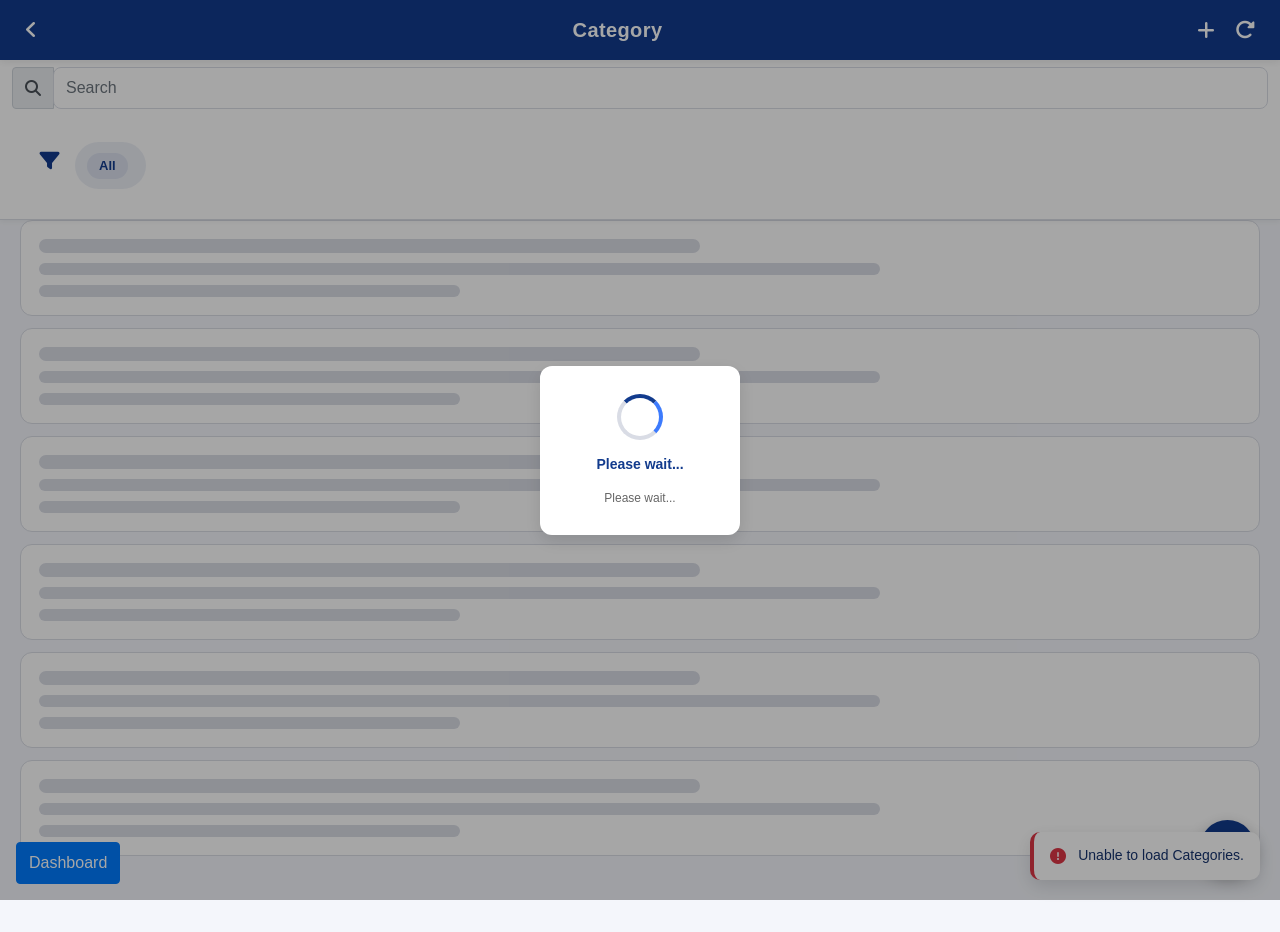
==== html/categoryList.html @ 22a9f528 "Initial commit" ====
<!DOCTYPE html>
<html lang="en">
<!-- --------------------------------------------------------
     CONNECTION FIX (mobile/desktop rendering): this page had
     no DOCTYPE and no opening html tag at all (it started
     straight at the head section), which makes browsers render
     it in "quirks mode" instead of standards mode - a common
     cause of inconsistent sizing/spacing between phone and
     desktop browsers. Added the standard, empty HTML5
     boilerplate here; nothing inside the head or body below
     was reordered or removed.
     -------------------------------------------------------- -->
<!-- ==========================================================
     CONNECTION FIX - what changed in this pass (folder
     structure was NOT changed; only the references below)
     ==========================================================

     1. Every <script src="../js/application/...">, <script
        src="../common/...">, <link href="../common/common.css">
        and <link rel="manifest" href="../manifest.json"> on
        this page pointed one folder too shallow. Config.js,
        StorageService.js, common.js, theme.js, navigation.js,
        session.js, register-sw.js, manifest.json and
        common.css actually live under www4/addedFiles/, not
        directly under www4/ - so every one of those tags 404'd
        and none of that shared code ever ran. Fixed by pointing
        each tag at ../addedFiles/... instead, without moving a
        single file.

     2. Added <script src=".../js/application/DataService.js">
        - this file did not exist anywhere in the project, so
        every DataService.* call on this page (loading the
        list, saving, deleting) threw "DataService is not
        defined" as soon as it ran. See DataService.js itself
        for the fix.

     3. Added jQuery and Bootstrap's JS bundle (matching the
        Bootstrap 4.6.2 CSS already linked above). This page's
        own script uses $(...) selectors and Bootstrap's
        .modal('show')/.modal('hide') for the Add/Edit/Filter/
        Info popups, but neither library was ever linked here.
     ========================================================== -->

<head>
	<meta charset="UTF-8">

	<link rel="manifest" href="../addedFiles/manifest.json">

    <!-- --------------------------------------------------------
         CONNECTION FIX (mobile): this page had no viewport meta
         tag at all, so phones rendered it at a fixed ~980px
         desktop width and zoomed out to fit it - buttons and text
         were tiny and hard to tap. Added the same viewport tag
         already used on dashboard/login/profile/settings/signup
         so this page scales correctly on a phone too.
         -------------------------------------------------------- -->

    <meta name="viewport" content="width=device-width, initial-scale=1.0">

    <meta name="theme-color" content="#123b8d">

    <link rel="stylesheet" href="../addedFiles/common/common.css">

    <!-- ------------------------------------------------------------
         Bootstrap and Font Awesome were never linked on this page,
         even though the markup below uses their classes (card,
         container-fluid, form-control, modal, fa-arrow-down, etc).
         Linking them here is the CSS fix for this page - no classes
         in the HTML below were changed.
         ------------------------------------------------------------ -->

    <link rel="stylesheet"
        href="https://cdnjs.cloudflare.com/ajax/libs/twitter-bootstrap/4.6.2/css/bootstrap.min.css">

    <link rel="stylesheet"
        href="https://cdnjs.cloudflare.com/ajax/libs/font-awesome/6.5.2/css/all.min.css">
</head>

<body onload="onBackPress();">

<!-- ------------------------------------------------------------
     CONNECTION FIX: this button used to sit between </head> and
     <body> - not valid HTML anywhere, and with no CSS class at
     all. Browsers "fix" invalid markup like that by moving it to
     be the very first thing inside <body>, unstyled. On this
     page that accidentally ended up hidden behind the header
     below (the header uses position:fixed and happens to sit in
     exactly the same spot), but on a page where the header failed
     to load for any reason, this button was the ONLY thing
     visible - a plain, unstyled "Dashboard" box and nothing else.
     Moved inside <body> (which is valid) and given the same
     .btn/.btn-primary classes already used elsewhere, fixed to
     the bottom-left corner so it never overlaps the header, the
     Add button, or the existing bottom-right controls. The click
     handler (goDashboard(), wired further down this file) was not
     changed. -->

<button id="btnDashboard" class="btn btn-primary"
    style="position:fixed; left:16px; bottom:16px; z-index:950;">
    Dashboard
</button>


  <main class="main-container" style="width: 100%; height: 100%">




	<!-- -------------------------------------------------------------------------------------------------------------------------------- -->


	<!-- List -->
	<div id="list_id" class="list-container" style="padding-bottom: 4em !important;padding-top: 3.8rem;"></div>
	<!-- List -->


	<!-- --------------------------------------------------------------------------------------------------------------------------------- -->





	<!-- -------------------------------------------------------------------------------------------------------------------------- -->


	<!-- Hidden Close Button to programmitically close the modals -->
	<button type="button" class="close" data-dismiss="modal" aria-label="Close" aria-hidden="true"></button>
	<!-- Hidden Close Button to programmitically close the modals -->

	<!-- -------------------------------------------------------------------------------------------------------------------------- -->



	<!-- -------------------------------------------------------------------------------------------------------------------------- -->

	<!-- ==========================================================
	     PRIORITY 3 / 6 FIX - Floating pagination button
	     ----------------------------------------------------------
	     This used to be a bare "#bottom_target_span" scroll-to-
	     bottom anchor with no id and no click handler of its own -
	     it could never have navigated anywhere by itself, but it
	     also never did anything useful like paging. Turned into a
	     real button (id="btn_float_next_page") wired up in
	     onListDocumentReady() to simply trigger the real Prev/Next
	     pagination bar's own Next button (already correctly bound
	     to fetch the next 100 records) - so there is exactly one
	     piece of pagination logic, never a second competing one,
	     and this control can never fall back to opening Dashboard
	     or any other page.
	     ========================================================== -->
	<button type="button" id="btn_float_next_page" class="col-xl-auto float-button" title="Next Page" aria-label="Next Page">
		<i class="fa fa-arrow-down" style="padding-top: 22px;"></i>
	</button>

	<!-- -------------------------------------------------------------------------------------------------------------------------- -->



	<!-- -------------------------------------------------------------------------------------------------------------------------- -->
	<!-- Modal for Add/Edit Details -->
	<div class="modal editDetails fade" id="edit_details" tabindex="-1" role="dialog" aria-labelledby="edit_details">	
	  <div class="modal-dialog" role="document">
		<div class="modal-content">

		  <!-- Modal Header -->
		  <div class="modal-header">
			<h4 class="modal-title" id="edit_details_title" style="font-size: x-large;">Category</h4>
			<button type="button" class="close" aria-label="Close" id="add_edit_header_close"><span
				aria-hidden="true">&times;</span></button>
		  </div>
		  <!-- Modal Header -->

		  <!-- Modal Body -->
		  <div class="modal-body">

			<!-- CodeGeneration is working for the div below -->
			<div class="popup_container">


	<div class="form-group" hidden>

		<label class="form-control-label" >Category Id</label>

		<input type="text" id="category_id" class="form-control" value="0" readonly>
	</div>

	<div class="form-group">

		<label class="form-control-label" >Name</label>

		<input type="text" id="name" class="form-control" placeholder="Please Enter Name" required>
	</div>


	<div class="form-group">

		<label class="form-control-label" >Organization Id</label>

		<input type="text" id="organization_id" class="form-control" placeholder="Please Enter Organization Id" required>
	</div>


			</div>

		  </div>
		  <!-- /Modal Body -->
			<!-- Modal Footer -->
			<div class="modal-footer" style="display: block; padding-bottom: 0;">
				<!-- Save and Close Fixed Row -->
				<div class="row">
					<div class="col" id="save_div" style="display: none;">
						<div class="form-group">
							<button style="background-color: var(--app-theme-color);
									  color: aliceblue;
									  font-weight: bolder;" class="form-control" data-theme="a" id="save_data">Save </button>
						</div>
					</div>
					<div class="col">
						<div class="form-group">
							<button style="background-color: var(--app-theme-color);
									  color: aliceblue;
									  font-weight: bolder;" class="form-control" id="add_edit_footer_close">Close </button>
						</div>
					</div>
				</div>
				<!-- /Save and Close Fixed Row -->
			</div>
			<!-- /Modal Footer -->

		</div><!-- /modal-content -->
	  </div><!-- /modal-dialog -->
	</div><!-- /modal -->
	<!-- /Modal for Edit Details -->
	<!-- -------------------------------------------------------------------------------------------------------------------------- -->

<!-- -------------------------------------------------------------------------------------------------------------------------- -->
<!-- Modal for Filter -->
<div class="modal fade" id="modal_filter" tabindex="-1" role="dialog" aria-labelledby="modal-notification">
	<div class="modal-dialog modal-danger modal-dialog-centered modal-10" role="document">
		<div class="modal-content bg-white">
			<!-- Modal Header -->
			<div class="modal-header" style="border-bottom: solid;
			border-bottom-color: #dee2e6;">
				<h2 class="modal-title" id="settings-title" style="color: #181a63;">Filter Categorys</h2>
				<button type="button" class="close" data-dismiss="modal" aria-label="Close"> <span aria-hidden="true" style="color: black; font-size: xx-large;">&times;</span> </button>
			</div>
			<!-- Modal Header -->
		  <div class="modal-body" style="padding-top: 5px; padding-bottom: 0;">


			<div class="form-group">
			  <p class="form-control-label m-b-5 filter-modal-label">Organization</p>
			  <select id="filter_organization_id" class="form-control">
				<option value="0">Select All</option>
			  </select>
			</div>

		  </div>
		  <!-- Modal Footer -->
		  <div class="modal-footer" style="justify-content: center; padding: 0.5rem;">

			<div class="row" style="width: 95%;">
			  <div class="col">
				<div class="form-group">
				  <button style="background-color: var(--app-theme-color);
					  color: aliceblue;
					  font-weight: bolder;" class="form-control" id="btn_filter">Apply
				  </button>
				</div>
			  </div>
			</div>
		  </div>
		  <!-- Modal Footer -->

		</div>
	  </div>
	</div>
	<!-- Modal for Filter -->
	<!-- -------------------------------------------------------------------------------------------------------------------------- -->



<!-- ------------------------------------------------------------------------------------------------ -->
<!-- Modal for Show Info -->
<div class="modal adDetails fade" id="list_details" tabindex="-1" role="dialog" aria-labelledby="list_details">
	<div class="modal-dialog" role="document">
		<div class="modal-content">
			<!-- Modal Header -->
			<div class="modal-header">
				<h4 class="modal-title" id="list_details_title" style="font-size: x-large;">Category Info</h4>
				<button type="button" class="close" data-dismiss="modal" aria-label="Close"><span aria-hidden="true">&times;</span></button>
			</div>
			<!-- /Modal Header -->
			<!-- Modal Body -->
			<div class="modal-body" style="padding: 20px;">
				<div class="info-card">

					<div class="info-card-row" id="category_category_id">
						<span class="info-card-icon"><i class="fa-solid fa-hashtag"></i></span>
						<span class="info-card-text">
							<span class="info-card-label">Category</span>
							<span class="info-card-value" id="lbl_category_id"></span>
						</span>
					</div>

					<div class="info-card-row" id="category_name">
						<span class="info-card-icon"><i class="fa-solid fa-tag"></i></span>
						<span class="info-card-text">
							<span class="info-card-label">Name</span>
							<span class="info-card-value" id="lbl_name"></span>
						</span>
					</div>

					<div class="info-card-row" id="category_organization_id">
						<span class="info-card-icon"><i class="fa-solid fa-building-columns"></i></span>
						<span class="info-card-text">
							<span class="info-card-label">Organization</span>
							<span class="info-card-value" id="lbl_organization_id"></span>
						</span>
					</div>

					<!-- --------------------------------------------------
					     WHY: Category.gs's getCategoryById response only
					     ever included categoryId/categoryName/organization/
					     description - no createdDate/lastUpdated field
					     exists on the Sheet, so a "Created Date" / "Last
					     Updated" row here would have nothing real to show
					     and would have to be hardcoded/fabricated, which
					     the brief explicitly says not to do.
					     WHAT: Description IS part of the real backend
					     response but was never wired up on this page at
					     all (Category.script.js's INDEX/FORM_FIELD_INFO
					     had no entry for it) - added it here instead,
					     since it's actual backend data rather than a
					     fabricated field.
					     -------------------------------------------------- -->
					<div class="info-card-row" id="category_description">
						<span class="info-card-icon"><i class="fa-solid fa-align-left"></i></span>
						<span class="info-card-text">
							<span class="info-card-label">Description</span>
							<span class="info-card-value" id="lbl_description"></span>
						</span>
					</div>

				</div>
			</div>
			<!-- /Modal Body -->
			<!-- Modal Footer -->
			<div class="modal-footer" style="display: block; padding-bottom: 0;">
				<div class="row">
					<div class="col">
						<div class="form-group">
							<button style="background-color: var(--app-theme-color);
						  color: aliceblue;
						  font-weight: bolder;" class="form-control" onclick="$('#list_details').modal('hide');">Close </button>
						</div>
					</div>
				</div>
			</div>
			<!-- /Modal Footer -->
		</div>
		<!-- /modal-content -->
	</div>
	<!-- /modal-dialog -->
</div>
<!-- /modal -->
<!-- /Modal for Show Info -->
<!-- ------------------------------------------------------ -->

	<!-- This span is for scroll down button target -->
	<span id="bottom_target_span"></span>
  </main>
</body>

<!-- Navigate to Dashboard using the shared navigation helper (no direct window.location.href) -->
<script>

document.getElementById("btnDashboard").onclick = function () {
    goDashboard();
};
</script>

<!-- ------------------------------------------------------------
     CONNECTION FIX: this page's own script ($ selectors,
     .modal('show')/.modal('hide') for the Add/Edit/Filter/Info
     popups) has always required jQuery and Bootstrap's JS, but
     neither was ever linked here (only the Bootstrap CSS was).
     Adding them, in the same 4.6.2 version as the Bootstrap CSS
     already linked above, before any other page script runs.
     ------------------------------------------------------------ -->

<script src="https://cdnjs.cloudflare.com/ajax/libs/jquery/3.7.1/jquery.min.js"></script>

<script src="https://cdnjs.cloudflare.com/ajax/libs/twitter-bootstrap/4.6.2/js/bootstrap.bundle.min.js"></script>

<script src="../addedFiles/js/Config.js"></script>

<script src="../addedFiles/js/StorageService.js"></script>

<script src="../addedFiles/js/DataService.js"></script>

<script src="../addedFiles/common/common.js"></script>

<script src="../addedFiles/common/theme.js"></script>

<script src="../addedFiles/common/settings.js"></script>

<script src="../addedFiles/common/navigation.js"></script>

<script src="../addedFiles/common/session.js"></script>

<script src="../addedFiles/common/register-sw.js"></script>

<script src="../js/application/Category.script.js"></script>

<script src="../addedFiles/js/LegacyCompatShim.js"></script>
<script src="../js/application/CategoryHTML.script.js"></script>

</html>
---- addedFiles/common/common.css ----
/* ==========================================================
   Student Management System
   common.css

   Shared stylesheet used by:

   • Login
   • Dashboard
   • Student
   • Category
   • Section
   • Result
   • Settings
   • Profile

   ----------------------------------------------------------

   Author:
   Kunjana Panthy

   Purpose:

   This file contains every common style shared by the
   application.

   Design Goals

   • Beginner friendly
   • Proper comments
   • Maintainable
   • Responsive
   • No duplicated CSS
   • Hungarian notation compatible
   • Does NOT change application architecture
   • Works with Bootstrap
   • Works with existing HTML

   ----------------------------------------------------------
   Project Improvements (UI Modernization pass, this pass)
   ----------------------------------------------------------
   ✓ New spacing/radius/transition design tokens (--app-radius/
     --app-radius-sm/--app-space-*/--app-transition-speed),
     applied to body/.card/.list-item/.btn/.form-control/
     .search-box/.modal-content/.table - so a theme/density
     change now visibly affects spacing, corners and animation
     speed everywhere, building on Phase 1's font-family
     switching so a "theme" is a full visual system, not just a
     recolor.
   ✓ Fixed .list-item and .table hard-coding
     "background:white"/"border:1px solid #ececec" - real bugs
     that meant every Student/Category/Section/Result list card
     ignored the theme entirely no matter which color theme was
     picked. Both cascade-winning duplicate blocks of .card/
     .form-control/.table/.list-item further down this file
     were also tokenized, since CSS "last rule wins" meant
     fixing only the first copy of each had no visible effect.
   ✓ Added a Professional theme (typography/radius/shadow
     tokens too, not just color) alongside the existing High
     Contrast theme from Phase 1.
   ✓ Added Density mode (Comfortable/Compact), set via
     html[data-density] the same way Theme/Font Size/Font
     Family are - see theme.js's new DensityManager.
   ✓ Modern loading indicator (circular gradient spinner, fade
     in/out, pulsing "Loading..." label, optional percentage
     bar) replacing the old flat one-directional ring - see the
     MODERN LOADING INDICATOR section below and common.js's
     updated getOrCreateLoaderElement()/showLoader().
   ✓ Skeleton loading cards (shimmer animation) - see the
     SKELETON LOADING section below and common.js's new
     CommonUtils.getSkeletonCardsHtml().
   ✓ Subtle CSS animations: page fade-in (body), card fade-in
     (.list-item, reused/deduped from two competing keyframes
     into one appCardFadeIn), popup pop-in (.modal-content),
     Dashboard tile stagger-in (dashboard.css).
   ✓ Search-match highlighting (mark.search-highlight) and a
     small inline search spinner (.search-spinner) - used by
     each list page's searchList() via the new
     CommonUtils.highlightMatch().
   ✓ Pagination bar styling (.pagination-summary, .btn-page-nav),
     reusing the existing .pagination-area layout class.
   ✓ Mobile tweaks for the loader/skeleton/pagination summary.

==========================================================*/

/*==========================================================
    PHASE 1 - MODERN UI PASS (fonts)

    WHY: brief asks for switchable Poppins / Inter / Nunito /
    Roboto fonts from Settings. Pulling all four here (instead
    of adding <link> tags to every HTML page) keeps this a
    CSS-only change, per the brief's "keep the same HTML" rule
    for this pass.
==========================================================*/

@import url("https://fonts.googleapis.com/css2?family=Poppins:wght@400;500;600;700&family=Inter:wght@400;500;600;700&family=Nunito:wght@400;600;700;800&family=Roboto:wght@400;500;700&display=swap");


/*==========================================================
    RESET
==========================================================*/

*
{
    margin:0;
    padding:0;
    box-sizing:border-box;
}

html
{
    scroll-behavior:smooth;
}

body
{
    background:#f4f6fb;

    font-family:var(--app-font-family);

    font-size:15px;

    color:#222;

    overflow-x:hidden;
}


/*==========================================================
    LINKS
==========================================================*/

a
{
    text-decoration:none;
}

a:hover
{
    text-decoration:none;
}


/*==========================================================
    LISTS
==========================================================*/

ul,
ol
{
    list-style:none;
}


/*==========================================================
    IMAGES
==========================================================*/

img
{
    max-width:100%;

    height:auto;
}


/*==========================================================
    ROOT VARIABLES
==========================================================*/

:root
{

    /* Brand */

    --app-theme-color:#123b8d;

    --app-theme-dark:#0f3277;

    --app-accent:#3d7bfd;



    /* --------------------------------------------------------
       PHASE 1 - MODERN UI PASS (Font Family)

       WHY: brief item 4 asks for a switchable font (Poppins /
       Inter / Nunito / Roboto) from Settings, the same
       "pick one of a fixed list, remember it" pattern the
       color Theme and Font Size settings already use.
       WHAT: one variable every element already inherits from
       body, overridden per html[data-font-family="..."] below
       (set by the new FontFamilyManager in theme.js). Poppins
       is the default so a first visit (or an older saved
       profile with no font-family choice yet) picks up the
       new look automatically.
       -------------------------------------------------------- */

    --app-font-family:
        "Poppins", Arial, Helvetica, sans-serif;



    /* Background */

    --app-bg-color:#f4f6fb;

    --app-card-bg:#ffffff;

    --app-modal-bg:#ffffff;



    /* Text */

    --app-text-color:#222222;

    --app-text-light:#666666;

    --app-heading:#16336e;



    /* Border */

    --app-border:#d9dce5;



    /* Success */

    --app-success:#28a745;



    /* Danger */

    --app-danger:#dc3545;



    /* Warning */

    --app-warning:#ff9800;



    /* Shadows */

    --shadow-small:

        0 2px 8px rgba(0,0,0,.08);

    --shadow-medium:

        0 6px 18px rgba(0,0,0,.12);



    /* --------------------------------------------------------
       UI MODERNIZATION PASS (this pass) - Spacing/Radius/
       Transition tokens

       WHY: the theme system only ever swapped 3-4 color
       variables plus (as of Phase 1) font-family - spacing,
       border radius, and transition speed were still the same
       fixed values no matter which theme/density was active.
       WHAT: a second set of tokens, applied to .card/.list-item/
       .btn/.form-control/.modal-content further down this file,
       that the new Density mode below (html[data-density]) can
       override the same way color themes already override
       --app-theme-color etc.
       -------------------------------------------------------- */

    --app-radius:12px;

    --app-radius-sm:8px;

    --app-space-xs:6px;

    --app-space-sm:12px;

    --app-space-md:18px;

    --app-space-lg:24px;

    --app-transition-speed:.25s;



    /* --------------------------------------------------------
       WHY: .list-item, .page-container, .modal-body/.modal-footer,
       .table and the whole sidebar (dashboard.css) all style
       themselves using --color-page-background / --color-surface /
       --color-border / --color-text-primary / --color-text-secondary
       / --color-sidebar-* - but none of those custom properties
       were ever actually declared anywhere in this file (or any
       other .css file in the project). An undefined CSS variable
       makes the property that uses it invalid, so the browser just
       drops that property and falls back to nothing - which is why
       list cards, the sidebar, and modals were rendering with no
       background/border/shadow at all, flush against the page
       background, even though the rules that were SUPPOSED to
       style them were sitting right there in the file.
       WHAT: alias every --color-* name that's actually referenced
       elsewhere to the existing --app-* brand tokens above, so
       they instantly pick up real values - and automatically
       follow Light/Dark/Blue/Green/Purple/Orange theme switching,
       since those tokens are exactly what the theme blocks below
       already override.
       -------------------------------------------------------- */

    --color-page-background: var(--app-bg-color);

    --color-surface: var(--app-card-bg);

    --color-border: var(--app-border);

    --color-text-primary: var(--app-heading);

    --color-text-secondary: var(--app-text-light);

    --color-sidebar-background: var(--app-theme-color);

    --color-sidebar-text: #ffffff;

    --color-sidebar-hover: var(--app-theme-dark);

}

/*==========================================================
    DARK MODE
==========================================================*/

html[data-theme="dark"]
{

    --app-bg-color:#171a22;

    --app-card-bg:#222736;

    --app-modal-bg:#222736;

    --app-text-color:#f5f5f5;

    --app-text-light:#c4c4c4;

    --app-heading:#ffffff;

    --app-border:#444b5d;

    /* Sidebar stays on its own slightly-darker panel tone in Dark
       Mode instead of the brand color, so it doesn't look like a
       stray bright-blue strip next to an otherwise dark page. */
    --color-sidebar-background:#12141c;

    --color-sidebar-hover:#1c1f2b;

}

/*==========================================================
    ADDITIONAL THEMES

    Six named themes as requested: Light (the :root defaults
    above), Dark, Blue, Green, Purple, Orange. Each one only
    needs to override --app-theme-color / --app-theme-dark /
    --app-accent - every card, button, header, sidebar and
    filter chip in the app already paints itself from those
    tokens (or from --color-sidebar-background, which itself
    reads --app-theme-color), so changing three variables here
    re-themes the entire application at once.
==========================================================*/

/* Blue */
html[data-theme="blue"]
{
    --app-theme-color:#1565c0;
    --app-theme-dark:#0d47a1;
    --app-accent:#42a5f5;
}

/* Green */
html[data-theme="green"]
{
    --app-theme-color:#2e7d32;
    --app-theme-dark:#1b5e20;
    --app-accent:#66bb6a;
}

/* Purple */
html[data-theme="purple"]
{
    --app-theme-color:#6a1b9a;
    --app-theme-dark:#4a148c;
    --app-accent:#ab47bc;
}

/* Orange */
html[data-theme="orange"]
{
    --app-theme-color:#ef6c00;
    --app-theme-dark:#d84315;
    --app-accent:#ffa726;
}

/* High Contrast - added for the Theme System Enhancement task
   (brief item 5). Not just a recolor: black/white/yellow with
   a heavier accent is the standard high-legibility combination
   for low-vision users, so this intentionally does NOT follow
   the "just swap 3 brand tokens" pattern the themes above use -
   it also raises card/border contrast, which is why it is not
   simply "another color option" implemented purely through
   --app-theme-color. */
html[data-theme="contrast"]
{
    --app-theme-color:#000000;
    --app-theme-dark:#000000;
    --app-accent:#ffd400;

    --app-bg-color:#ffffff;
    --app-card-bg:#ffffff;
    --app-modal-bg:#ffffff;
    --app-text-color:#000000;
    --app-text-light:#000000;
    --app-heading:#000000;
    --app-border:#000000;

    --color-sidebar-background:#000000;
    --color-sidebar-hover:#242424;
}

html[data-theme="contrast"] .card,
html[data-theme="contrast"] .list-item,
html[data-theme="contrast"] .panel,
html[data-theme="contrast"] .settings-card
{
    border:2px solid #000000;
}

/* Professional - added for the UI Modernization pass. Neutral
   navy/grey, a more formal font stack, tighter radius, flatter
   shadows - unlike the color-only themes above, this overrides
   the typography/radius/shadow tokens too, so it visibly reads
   as a different "system", not just a recolor. */
html[data-theme="professional"]
{
    --app-theme-color:#2b3a55;
    --app-theme-dark:#1b2740;
    --app-accent:#5c7099;

    --app-font-family:
        "Segoe UI", Georgia, "Times New Roman", serif;

    --app-radius:6px;
    --app-radius-sm:4px;

    --shadow-small:0 1px 4px rgba(0,0,0,.10);
    --shadow-medium:0 4px 10px rgba(0,0,0,.14);
}

/*==========================================================
    DENSITY (Comfortable / Compact) - added for the UI
    Modernization pass.

    WHY: density is independent of color (someone may want a
    compact Dark theme just as much as a compact Light theme),
    so - like Font Size/Font Family - it is its own attribute
    (theme.js's new DensityManager sets "data-density" on
    <html>), not folded into the theme picker.
    WHAT: shrinks the spacing/radius tokens declared in :root
    above, so .card/.list-item/.btn/.form-control padding and
    gaps all tighten up together in one place. Comfortable (the
    default) matches the app's original spacing exactly.
==========================================================*/

html[data-density="compact"]
{
    --app-space-xs:4px;
    --app-space-sm:8px;
    --app-space-md:10px;
    --app-space-lg:14px;

    --app-radius:8px;
    --app-radius-sm:6px;
}

/*==========================================================
    FONT FAMILY

    WHY: brief item 4 - Poppins / Inter / Nunito / Roboto,
    selectable from Settings. Mirrors the data-theme /
    data-font-size pattern exactly: FontFamilyManager (theme.js)
    sets one attribute on <html>, this file swaps one variable.
==========================================================*/

html[data-font-family="poppins"] { --app-font-family:"Poppins", Arial, Helvetica, sans-serif; }
html[data-font-family="inter"]   { --app-font-family:"Inter", Arial, Helvetica, sans-serif; }
html[data-font-family="nunito"]  { --app-font-family:"Nunito", Arial, Helvetica, sans-serif; }
html[data-font-family="roboto"]  { --app-font-family:"Roboto", Arial, Helvetica, sans-serif; }

/*==========================================================
    FONT SIZE

    WHY: the Theme System Enhancement task also asks for
    Small / Medium / Large text sizes, set by
    common/theme.js (FontSizeManager) via a "data-font-size"
    attribute on <html> - the same pattern already used for
    "data-theme" above.

    WHAT: almost every font-size in this stylesheet is a
    fixed px value (not rem), so changing the root font-size
    alone would not cascade. Instead this scales the whole
    rendered page uniformly with "zoom", which resizes text
    AND layout together (unlike transform:scale, it does not
    cause overflow or clipping). Medium is the default and
    matches the sizing the app already shipped with, so
    picking Medium (or never opening Settings) looks
    unchanged.

    Known limitation: zoom is supported by Chrome, Edge, and
    Safari 17+ (i.e. the browsers this PWA already targets on
    Android/iOS/desktop) but not by older Firefox. On a
    browser that ignores it, the app simply stays at its
    normal Medium size instead of resizing - it never breaks
    layout.
==========================================================*/

html[data-font-size="small"] body
{
    zoom:0.9;
}

html[data-font-size="medium"] body
{
    zoom:1;
}

html[data-font-size="large"] body
{
    zoom:1.15;
}


/*==========================================================
    MODERN LOADING INDICATOR (UI Modernization pass, this pass)

    WHY: the old spinner (see common.js's
    getOrCreateLoaderElement(), before this pass) was a flat,
    one-directional ring with no fade, no label animation, and
    no percentage/skeleton support.
    WHAT: a two-tone circular spinner (gradient ring, not just
    one border side), a fade-in/out overlay, a pulsing
    "Loading Students..." style label, and an optional
    percentage bar - all pure CSS animation, no GIFs, no
    external animation library.
==========================================================*/

#appLoadingOverlay
{
    position:fixed;

    top:0; left:0; right:0; bottom:0;

    background:rgba(0,0,0,.35);

    z-index:99999;

    display:none;

    align-items:center;

    justify-content:center;

    flex-direction:column;

    opacity:0;

    transition:opacity .2s ease;
}

#appLoadingOverlay.appLoadingVisible
{
    opacity:1;
}

#appLoadingOverlay .appLoadingPanel
{
    background:var(--app-card-bg);

    color:var(--app-text-color);

    border-radius:var(--app-radius);

    box-shadow:var(--shadow-medium);

    padding:28px 36px;

    display:flex;

    flex-direction:column;

    align-items:center;

    gap:14px;

    min-width:200px;

    animation:appModalPopIn .2s ease;
}

#appLoadingOverlay .appLoadingSpinner
{
    width:46px;

    height:46px;

    border-radius:50%;

    border:4px solid var(--app-border);

    border-top-color:var(--app-theme-color);

    border-right-color:var(--app-accent);

    animation:appLoadingSpin .8s linear infinite;
}

@keyframes appLoadingSpin
{
    to { transform:rotate(360deg); }
}

#appLoadingOverlay .appLoadingMessage
{
    font-size:14px;

    font-weight:600;

    color:var(--app-theme-color);

    animation:appLoadingPulse 1.4s ease-in-out infinite;

    text-align:center;
}

@keyframes appLoadingPulse
{
    0%, 100% { opacity:1; }

    50%      { opacity:.55; }
}

#appLoadingOverlay .appLoadingSubtext
{
    font-size:12px;

    color:var(--app-text-light);
}

/* Optional percentage bar - only shown when showLoader() is
   called with a known percentage (see common.js). */

#appLoadingOverlay .appLoadingProgressTrack
{
    width:160px;

    height:6px;

    border-radius:999px;

    background:var(--app-border);

    overflow:hidden;

    display:none;
}

#appLoadingOverlay .appLoadingProgressTrack.appLoadingProgressVisible
{
    display:block;
}

#appLoadingOverlay .appLoadingProgressFill
{
    height:100%;

    width:0%;

    background:linear-gradient(90deg, var(--app-theme-color), var(--app-accent));

    transition:width .2s ease;
}


/*==========================================================
    SKELETON LOADING (UI Modernization pass, this pass)

    WHY: while the first page of Students/Categories/Sections/
    Results is in flight, the list area used to just be empty
    until the response arrived - which reads as a frozen/broken
    page, especially on a slow connection.
    WHAT: placeholder cards shaped like a real .list-item (a
    title-width bar, then two shorter bars), with a shimmering
    gradient sweep instead of a static grey box. Built by
    CommonUtils.getSkeletonCardsHtml() in common.js and written
    into #list_id the same way real cards are.
==========================================================*/

.skeleton-card
{
    background:var(--app-card-bg);

    border:1px solid var(--app-border);

    border-radius:var(--app-radius);

    padding:var(--app-space-md);

    margin-bottom:var(--app-space-sm);
}

.skeleton-line
{
    height:12px;

    border-radius:999px;

    margin-bottom:10px;

    background:linear-gradient(
        90deg,
        var(--app-border) 25%,
        var(--app-bg-color) 37%,
        var(--app-border) 63%
    );

    background-size:400% 100%;

    animation:appSkeletonShimmer 1.4s ease infinite;
}

.skeleton-line:last-child
{
    margin-bottom:0;
}

.skeleton-line-title { width:55%; height:14px; }

.skeleton-line-short  { width:35%; }

.skeleton-line-medium { width:70%; }

@keyframes appSkeletonShimmer
{
    0%   { background-position:100% 50%; }

    100% { background-position:0 50%; }
}


/*==========================================================
    SEARCH HIGHLIGHT (UI Modernization pass, this pass)

    WHY: while a search is narrowing the currently loaded page
    down to matching rows, it should also be obvious at a
    glance why each visible card matched. Built by
    CommonUtils.highlightMatch() in common.js, used by each
    list page's searchList().
==========================================================*/

mark.search-highlight
{
    background:var(--app-accent);

    color:#ffffff;

    padding:0 2px;

    border-radius:3px;
}

.search-spinner
{
    display:none;

    width:14px;

    height:14px;

    margin-left:8px;

    border-radius:50%;

    border:2px solid var(--app-border);

    border-top-color:var(--app-theme-color);

    animation:appLoadingSpin .6s linear infinite;

    vertical-align:middle;
}

.search-spinner.search-spinner-visible
{
    display:inline-block;
}


/*==========================================================
    PAGINATION BAR (UI Modernization pass, this pass)

    WHY: reuses the existing .pagination-area class for layout
    (declared further down this file), this just styles the
    Prev/Next buttons and the "Showing X-Y of Z" summary text
    consistently with the rest of the design system/theme
    tokens instead of raw Bootstrap defaults.
==========================================================*/

.pagination-summary
{
    font-size:13px;

    color:var(--app-text-light);

    min-width:170px;

    text-align:center;
}

.btn-page-nav
{
    border-radius:var(--app-radius-sm);

    border:1px solid var(--app-theme-color);

    background:var(--app-card-bg);

    color:var(--app-theme-color);

    font-weight:600;

    padding:6px 16px;

    transition:var(--app-transition-speed);
}

.btn-page-nav:hover:not(:disabled)
{
    background:var(--app-theme-color);

    color:#ffffff;
}

.btn-page-nav:disabled
{
    opacity:.4;

    cursor:not-allowed;
}


/*==========================================================
    MOBILE - LOADER / SKELETON / PAGINATION (UI Modernization
    pass, this pass)

    Scales the loader panel and skeleton line heights down
    slightly on narrow screens so neither one overflows or
    looks oversized on a phone.
==========================================================*/

@media screen and (max-width:576px)
{
    #appLoadingOverlay .appLoadingPanel
    {
        min-width:160px;

        padding:20px 24px;
    }

    #appLoadingOverlay .appLoadingSpinner
    {
        width:36px;

        height:36px;
    }

    .skeleton-card
    {
        padding:var(--app-space-sm);
    }

    .skeleton-line
    {
        height:10px;
    }

    .pagination-summary
    {
        min-width:0;

        font-size:12px;
    }
}


/*==========================================================
    MAIN PAGE
==========================================================*/

body
{
    background:var(--app-bg-color);

    color:var(--app-text-color);

    transition:.25s;

    /* Smooth Animations (UI Modernization pass, this pass -
       "Page opens"): a very subtle fade so navigating between
       pages doesn't feel like an abrupt hard cut. Kept short
       and simple - "do not overdo animations". */
    animation:appPageFadeIn .2s ease;
}

@keyframes appPageFadeIn
{
    from { opacity:0; }

    to   { opacity:1; }
}

.main-container
{
    width:100%;

    min-height:100vh;

    background:var(--app-bg-color);

    padding:0;

    margin:0;
}

.list-container
{
    width:100%;

    padding:

        145px
        20px
        90px;

    overflow-y:auto;
}



/*==========================================================
    HEADER
==========================================================*/

.header
{
    position:fixed;

    top:0;

    left:0;

    right:0;

    height:60px;

    background:var(--app-theme-color);

    display:flex;

    align-items:center;

    box-shadow:var(--shadow-small);

    z-index:1000;
}

.header-items
{
    width:100%;

    display:flex;

    align-items:center;

    margin:0;

    padding:0 15px;
}

.header-items li
{
    list-style:none;
}

.heading-text
{
    flex:1;

    text-align:center;

    color:white;

    font-size:20px;

    font-weight:bold;

    letter-spacing:.4px;
}

.header-icons-L
{
    color:white;

    font-size:20px;

    padding:10px;

    border-radius:6px;

    transition:.25s;
}

.header-icons-L:hover
{
    color:white;

    background:rgba(255,255,255,.15);
}



/*==========================================================
    SEARCH BAR
==========================================================*/

.page-container
{
    position:fixed;

    top:60px;

    left:0;

    right:0;

    background:white;

    padding:15px;

    border-bottom:

        1px solid var(--app-border);

    box-shadow:0 2px 5px rgba(0,0,0,.05);

    z-index:999;
}

.input-group
{
    margin-bottom:10px;
}

.input-group-text
{
    background:white;

    border-right:none;
}

.input-group .form-control
{
    border-left:none;

    box-shadow:none;
}

/* ----------------------------------------------------------
   Student List "Export" button - larger and clearly visible,
   per request. Only used by #btn_export on studentList.html.
   ---------------------------------------------------------- */

.btn-export
{
    font-size:16px;

    font-weight:bold;

    padding:10px 22px;

    border-radius:8px;

    box-shadow:var(--shadow-small);
}

.input-group .form-control:focus
{
    box-shadow:none;
}



/*==========================================================
    RECORD COUNT
==========================================================*/

#records
{
    color:var(--app-heading);

    font-size:15px;

    font-weight:bold;
}



/*==========================================================
    FILTERS
==========================================================*/

#filter_params
{
    display:flex;

    flex-wrap:wrap;
}

.filter-items
{
    display:flex;

    align-items:center;

    justify-content:center;

    background:#eef3ff;

    color:var(--app-theme-color);

    border-radius:20px;

    padding:

        5px
        14px;

    margin-right:8px;

    margin-top:6px;

    font-size:13px;

    font-weight:600;
}

.filter-items:hover
{
    background:var(--app-theme-color);

    color:white;

    transition:.25s;
}



/*==========================================================
    FLOAT BUTTON
==========================================================*/

.float-button
{
    position:fixed !important;

    bottom:25px;

    right:25px;

    width:55px !important;

    height:55px !important;

    max-width:55px !important;

    flex:none !important;

    padding:0 !important;

    display:flex;

    justify-content:center;

    align-items:center;

    border-radius:50%;

    /* PRIORITY 3 / 6 FIX: .float-button is now also used on a real
       <button> element (the pagination "next page" control) instead
       of only a <div>/<a>, so the browser's default button border/
       font need to be explicitly cleared here - everything else in
       this rule already applied the same either way. */
    border:none;

    font:inherit;

    background:var(--app-theme-color);

    color:white;

    box-shadow:var(--shadow-medium);

    cursor:pointer;

    z-index:999;
}

.float-button:hover
{
    transform:translateY(-3px);

    transition:.25s;
}



/*==========================================================
    COMMON PAGE TITLE
==========================================================*/

.page-title
{
    font-size:28px;

    font-weight:bold;

    color:var(--app-heading);
}

.page-subtitle
{
    color:var(--app-text-light);

    margin-top:5px;
}


/*==========================================================
    PAGE HEADER
    (title on the left, search + add on the right)
==========================================================*/

.page-header
{
    display:flex;

    align-items:center;

    justify-content:space-between;

    flex-wrap:wrap;

    gap:15px;

    margin-bottom:20px;
}

.page-actions
{
    display:flex;

    flex:1 1 320px;

    max-width:520px;

    gap:10px;
}

.page-actions .search-box
{
    flex:1;

    width:auto;

    min-width:0;
}

@media screen and (max-width:576px)
{
    .page-header
    {
        flex-direction:column;

        align-items:stretch;
    }

    .page-actions
    {
        max-width:none;

        flex-wrap:wrap;
    }

    .page-actions .search-box
    {
        flex:1 1 100%;
    }
}

/*==========================================================
    CRUD PAGE CARDS
==========================================================*/

.card
{
    background:var(--app-card-bg);

    border:none;

    border-radius:var(--app-radius);

    box-shadow:var(--shadow-small);

    margin-bottom:20px;

    transition:var(--app-transition-speed);
}

.card:hover
{
    box-shadow:var(--shadow-medium);

    transform:translateY(-2px);
}

.card-header
{
    background:var(--app-card-bg);

    border-bottom:1px solid var(--app-border);

    font-weight:700;

    color:var(--app-heading);

    padding:16px 20px;
}

.card-body
{
    padding:20px;
}

.card-footer
{
    background:var(--app-card-bg);

    border-top:1px solid var(--app-border);
}


/*==========================================================
    GENERATED LIST ITEMS
==========================================================*/

.list-item
{
    /* --------------------------------------------------
       THEME FIX (UI Modernization pass, this pass): this used
       to be background:white; border:1px solid #ececec; -
       fixed values that ignored every theme variable that
       exists. .list-item is the one class Student/Category/
       Section/Result's createHtmlListItem() all render every
       card into, so no matter which theme was picked, every
       list page's cards stayed plain white with a light grey
       border - the actual reason list cards "didn't visibly
       change" with the theme. Now reads --app-card-bg/
       --app-border/--app-radius, the same tokens .card above
       (and the Professional/High Contrast/Density modes) use.
       -------------------------------------------------- */

    background:var(--app-card-bg);

    border-radius:var(--app-radius);

    padding:var(--app-space-md);

    margin-bottom:var(--app-space-sm);

    border:1px solid var(--app-border);

    box-shadow:var(--shadow-small);

    transition:var(--app-transition-speed);

    color:var(--app-text-color);

    /* Smooth Animations (UI Modernization pass - "Cards
       appear"): every card is a freshly inserted DOM node each
       time a list page (re)renders (setListToView() replaces
       #list_id's innerHTML wholesale) - this animation replays
       automatically on every insert, no JS required. */

    animation:appCardFadeIn .3s ease both;
}

.list-item:hover
{
    cursor:pointer;

    transform:translateY(-2px);

    box-shadow:var(--shadow-medium);
}

@keyframes appCardFadeIn
{
    from
    {
        opacity:0;

        transform:translateY(6px);
    }

    to
    {
        opacity:1;

        transform:translateY(0);
    }
}


/*==========================================================
    FORM LABELS
==========================================================*/

.form-control-label
{
    font-weight:600;

    color:var(--app-heading);

    margin-bottom:6px;

    display:block;
}


/*==========================================================
    FORM GROUP
==========================================================*/

.form-group
{
    margin-bottom:18px;
}


/*==========================================================
    INPUTS
==========================================================*/

.form-control
{
    border-radius:var(--app-radius-sm);

    border:1px solid var(--app-border);

    min-height:44px;

    box-shadow:none;

    transition:var(--app-transition-speed);
}

.form-control:focus
{
    border-color:var(--app-theme-color);

    box-shadow:0 0 0 .15rem rgba(18,59,141,.18);
}


/*==========================================================
    SELECT
==========================================================*/

select.form-control
{
    cursor:pointer;
}


/*==========================================================
    TEXTAREA
==========================================================*/

textarea.form-control
{
    min-height:120px;

    resize:vertical;
}


/*==========================================================
    BUTTONS
==========================================================*/

.btn
{
    border-radius:var(--app-radius-sm);

    min-height:42px;

    font-weight:600;

    transition:var(--app-transition-speed);
}

.btn:hover
{
    transform:translateY(-1px);
}


/*==========================================================
    PRIMARY BUTTON
==========================================================*/

.btn-primary
{
    background:var(--app-theme-color);

    border-color:var(--app-theme-color);
}

.btn-primary:hover
{
    background:var(--app-theme-dark);

    border-color:var(--app-theme-dark);
}


/*==========================================================
    SUCCESS BUTTON
==========================================================*/

.btn-success
{
    background:var(--app-success);

    border-color:var(--app-success);
}


/*==========================================================
    DANGER BUTTON
==========================================================*/

.btn-danger
{
    background:var(--app-danger);

    border-color:var(--app-danger);
}


/*==========================================================
    COMMON BUTTONS
==========================================================*/

button.form-control
{
    border-radius:8px;

    font-weight:600;

    min-height:44px;
}


/*==========================================================
    MODAL

    NOTE: this used to be a full second copy of the modal
    rules below (.modal-content/.modal-header/.modal-title/
    .modal-body/.modal-footer), which the later "Bootstrap
    Modal Improvements" block always overrode anyway since it
    comes after this one in the cascade. Two competing rule
    sets for the same selectors was exactly the kind of thing
    that made popup sizing behave inconsistently, so this is
    now just the one real definition - see "Bootstrap Modal
    Improvements" further down for the actual rules.
==========================================================*/


/*==========================================================
    POPUP CONTAINER
==========================================================*/

.popup_container
{
    padding:10px;
}


/*==========================================================
    STUDENT INFORMATION PAGE
==========================================================*/

.box-shadow
{
    box-shadow:none;
}


/*==========================================================
    INFORMATION LABELS
==========================================================*/

#list_details p
{
    margin-bottom:12px;

    font-size:15px;

    color:var(--app-text-color);
}


/*==========================================================
    BADGES
==========================================================*/

.badge
{
    border-radius:30px;

    padding:6px 12px;

    font-size:12px;
}


/*==========================================================
    TABLE
==========================================================*/

.table
{
    background:var(--app-card-bg);

    color:var(--app-text-color);
}

.table thead
{
    background:var(--app-theme-color);

    color:white;
}

.table td,
.table th
{
    vertical-align:middle;
}


/*==========================================================
    TABLE RESPONSIVE
==========================================================*/

.table-responsive
{
    overflow-x:auto;
}


/*==========================================================
    HORIZONTAL LINE
==========================================================*/

hr
{
    border-color:var(--app-border);
}


/*==========================================================
    COMMON SPACING
==========================================================*/

.mt-10
{
    margin-top:10px;
}

.mt-20
{
    margin-top:20px;
}

.mb-10
{
    margin-bottom:10px;
}

.mb-20
{
    margin-bottom:20px;
}

.p-10
{
    padding:10px;
}

.p-20
{
    padding:20px;
}

/* ==========================================================
   PART 3
   Search Bar
   Filter
   Forms
   Buttons
   Shared CRUD Cards
   ========================================================== */


/* ---------- Search Area ---------- */

.page-container
{
    position: sticky;
    top: 60px;

    width: 100%;

    padding: 15px 20px;

    background: var(--color-surface);

    border-bottom: 1px solid var(--color-border);

    z-index: 900;
}


/* ---------- Search Box ---------- */

#search,
.search-box
{
    width: 100%;

    height: 42px;

    border: 1px solid var(--color-border);

    border-radius: var(--app-radius-sm);

    background: var(--color-surface);

    color: var(--color-text-primary);

    padding-left: 12px;

    transition: all var(--app-transition-speed) ease;
}

/* ----------------------------------------------------------
   CONNECTION FIX (Category/Section/Result/Student list pages):
   #search above sits inside a Bootstrap ".input-group" together
   with the search icon (and, on the Student page, a Search
   button) as siblings on the same line. Bootstrap's ".input-group"
   is a flex row that already sizes each child correctly, but the
   "width: 100%" set on #search just above this comment fought
   with that flex sizing and forced #search onto its own full-width
   line underneath the icon instead of next to it - which is why
   the search icon appeared alone in its own box with "Search"
   showing as plain text below it, instead of one single search
   bar. Restoring Bootstrap's own flex sizing here (flex-grow
   instead of a fixed width) keeps the icon, the input box, and
   the Search button all on the same line. This only applies
   inside ".input-group" - the standalone Dashboard search box
   (#txtSearch, further above) is a different element and is not
   affected by this rule.
   ---------------------------------------------------------- */

.input-group #search
{
    width: auto;

    flex: 1 1 auto;
}

#search:focus,
.search-box:focus
{
    outline: none;

    border-color: var(--app-theme-color);

    box-shadow: 0 0 0 3px rgba(18,59,141,.15);
}


/* ---------- Record Count ---------- */

#records
{
    margin: 0;

    font-size: 15px;

    font-weight: 600;

    color: var(--color-text-secondary);
}


/* ---------- Filter Icon ---------- */

#filter_icon
{
    color: var(--app-theme-color);

    cursor: pointer;

    transition: .2s;
}

#filter_icon:hover
{
    transform: scale(1.1);
}


/* ---------- Filter Tags ---------- */

.filter-items
{
    display: inline-flex;

    align-items: center;

    justify-content: center;

    margin-right: 6px;

    margin-bottom: 5px;

    padding: 5px 12px;

    border-radius: 30px;

    background: rgba(18,59,141,.08);

    color: var(--app-theme-color);

    font-size: 13px;

    font-weight: 600;
}


/* ---------- Forms ---------- */

.form-group
{
    margin-bottom: 16px;
}

.form-control
{
    border-radius: var(--app-radius-sm);

    border: 1px solid var(--color-border);

    background: var(--color-surface);

    color: var(--color-text-primary);

    min-height: 42px;
}

.form-control:focus
{
    border-color: var(--app-theme-color);

    box-shadow: 0 0 0 3px rgba(18,59,141,.15);
}


/* ---------- Labels ---------- */

.form-control-label
{
    margin-bottom: 6px;

    font-weight: 600;

    color: var(--color-text-primary);
}


/* ---------- Buttons ---------- */

.btn,
button
{
    border-radius: var(--app-radius-sm);

    transition: var(--app-transition-speed);
}

.btn:hover,
button:hover
{
    transform: translateY(-1px);
}


/* ---------- Save Button ---------- */

#save_data,
#btn_filter
{
    background: var(--app-theme-color);

    color: white;

    border: none;
}

#save_data:hover,
#btn_filter:hover
{
    opacity: .95;
}


/* ---------- Shared List Card ---------- */

.list-item
{
    /* --------------------------------------------------
       THEME + DENSITY FIX (UI Modernization pass, this pass):
       this is the block that actually wins the cascade (it is
       declared later in the file than the earlier .list-item
       block above) - its border-radius/padding/margin were
       fixed 10px/15px/12px values, so this is why cards never
       visibly resized with Density or re-cornered with the
       Professional/High Contrast themes even after tokenizing
       the earlier block. Switched to the same --app-radius/
       --app-space-* tokens used everywhere else.
       -------------------------------------------------- */

    background: var(--color-surface);

    border: 1px solid var(--color-border);

    border-radius: var(--app-radius);

    padding: var(--app-space-md);

    margin-bottom: var(--app-space-sm);

    transition: var(--app-transition-speed);

    /* Reuses the single shared appCardFadeIn keyframe declared
       with the earlier .list-item block above, instead of
       keeping two near-identical fade-in keyframes in the
       file. */
    animation: appCardFadeIn .25s ease-out;
}

.list-item:hover
{
    box-shadow: var(--shadow-medium);

    cursor: pointer;
}

/* UI MODERNIZATION PASS 2 (added) */
@keyframes list-item-fade-in
{
    from
    {
        opacity: 0;

        transform: translateY(6px);
    }

    to
    {
        opacity: 1;

        transform: translateY(0);
    }
}


/* ---------- Empty State ----------
   UI MODERNIZATION PASS 2 (added)
   Shown by showFilteredList() in Student/Category/Section/
   Result scripts (via CommonUtils.getEmptyStateHtml()) when a
   search or filter returns zero rows, instead of leaving the
   list area blank. */

.empty-state
{
    display: flex;

    flex-direction: column;

    align-items: center;

    justify-content: center;

    text-align: center;

    padding: 48px 20px;

    color: var(--color-text-secondary);
}

.empty-state-icon
{
    width: 64px;

    height: 64px;

    display: flex;

    align-items: center;

    justify-content: center;

    border-radius: 50%;

    background: var(--app-theme-color-light, rgba(18,59,141,.08));

    color: var(--app-theme-color);

    font-size: 26px;

    margin-bottom: 14px;
}

.empty-state-title
{
    font-size: 16px;

    font-weight: 600;

    color: var(--color-text-primary);

    margin: 0 0 4px;
}

.empty-state-subtitle
{
    font-size: 13px;

    color: var(--color-text-secondary);

    margin: 0;
}


/* ---------- Bootstrap Card ---------- */

.card
{
    border-radius: var(--app-radius);

    border: none;

    box-shadow: var(--shadow-small);
}

.card-header
{
    background: var(--color-surface);

    border-bottom: 1px solid var(--color-border);
}

.card-body
{
    background: var(--color-surface);
}


/* ---------- Helper ---------- */

.popup_container
{
    padding: 10px;
}

/* ==========================================================
   PART 4
   Responsive Layout
   Floating Button
   Tables
   Utilities
   ========================================================== */


/* ----------------------------------------------------------
   Floating Scroll Button
---------------------------------------------------------- */

.float-button
{
    position: fixed !important;

    right: 25px;

    bottom: 25px;

    width: 55px !important;

    height: 55px !important;

    max-width: 55px !important;

    flex: none !important;

    padding: 0 !important;

    border-radius: 50%;

    /* PRIORITY 3 / 6 FIX: .float-button is now also used on a real
       <button> element (the pagination "next page" control), so
       the browser's default button border/font need clearing here
       too - this rule comes later in the cascade than the one
       above and would otherwise win. */
    border: none;

    font: inherit;

    background: var(--app-theme-color);

    color: #ffffff;

    display: flex;

    align-items: center;

    justify-content: center;

    text-decoration: none;

    box-shadow: 0 5px 15px rgba(0,0,0,.25);

    cursor: pointer;

    transition: .25s;

    z-index: 999;
}

.float-button:hover
{
    transform: translateY(-3px);

    text-decoration: none;

    color: white;
}


/* ----------------------------------------------------------
   Bootstrap Modal Improvements
---------------------------------------------------------- */

.modal-content
{
    border: none;

    border-radius: var(--app-radius);

    overflow: hidden;

    /* Smooth Animations (UI Modernization pass - "Popup
       opens"): Bootstrap toggles the "show" class on .modal
       when it opens, and .modal-content is not recreated, so
       this needs the animation on the class-add itself rather
       than an insert-triggered one like .list-item's. */
    animation: appModalPopIn .2s ease;
}

@keyframes appModalPopIn
{
    from
    {
        opacity:0;

        transform:scale(.96) translateY(6px);
    }

    to
    {
        opacity:1;

        transform:scale(1) translateY(0);
    }
}

.modal-header
{
    background: var(--app-theme-color);

    color: white;

    border-bottom: none;
}

.modal-header .close
{
    color: white;

    opacity: 1;
}

.modal-title
{
    font-weight: 600;
}

.modal-body
{
    background: var(--color-surface);

    color: var(--color-text-primary);
}

.modal-footer
{
    background: var(--color-surface);

    border-top: 1px solid var(--color-border);
}


/* ----------------------------------------------------------
   Add / Edit Popup (.editDetails) - Sizing Fix

   WHY: the modal-body in the Add/Edit popup (categoryList.html,
   sectionList.html, resultList.html, studentList.html) used to
   carry an inline style="overflow: scroll;", which forces a
   visible scrollbar at all times - even for a short form that
   fits on screen with room to spare - and does not stop at the
   viewport edge, so on a tall form it just kept growing the
   modal instead of scrolling internally. Combined with
   .modal-content's overflow:hidden above (needed for the
   rounded corners), that is what produced "extra scrollbars"
   on short forms and clipped fields on tall ones.

   WHAT: .modal-dialog is capped to a sensible viewport-relative
   height, .modal-content becomes a column flex box so the
   header/footer stay put, and only .modal-body scrolls - and
   only once its content actually needs more room than that.
---------------------------------------------------------- */

.editDetails .modal-dialog
{
    max-height: calc(100vh - 40px);

    display: flex;
}

.editDetails .modal-content
{
    display: flex;

    flex-direction: column;

    max-height: calc(100vh - 40px);
}

.editDetails .modal-body
{
    overflow-y: auto;

    overflow-x: hidden;
}

@media (max-width: 576px)
{
    .editDetails .modal-dialog,
    .editDetails .modal-content
    {
        max-height: calc(100vh - 16px);
    }

    .editDetails .modal-dialog
    {
        margin: 8px;
    }
}


/* ----------------------------------------------------------
   Bootstrap Tables
---------------------------------------------------------- */

.table
{
    color: var(--color-text-primary);

    background: var(--color-surface);
}

.table thead
{
    background: var(--app-theme-color);

    color: white;
}

.table td,
.table th
{
    vertical-align: middle;
}

.table-hover tbody tr:hover
{
    background: rgba(18,59,141,.05);
}


/* ----------------------------------------------------------
   Card Grid
---------------------------------------------------------- */

.card-grid
{
    display: grid;

    gap: 16px;

    grid-template-columns: repeat(auto-fill,minmax(320px,1fr));
}


/* ----------------------------------------------------------
   Pagination
---------------------------------------------------------- */

.pagination-area
{
    margin-top: 20px;

    display: flex;

    justify-content: center;

    align-items: center;

    gap: 15px;
}


/* ----------------------------------------------------------
   Info Card Rows - used by the Category/Section/Result/Student
   "Info" preview dialogs to show label/value pairs in a clean
   card layout instead of plain inline paragraphs.
---------------------------------------------------------- */

.info-card
{
    background: var(--color-surface);

    border-radius: 14px;

    padding: 6px 4px;
}

.info-card-row
{
    display: flex;

    align-items: flex-start;

    gap: 14px;

    padding: 14px 12px;

    border-bottom: 1px solid var(--color-border);
}

.info-card-row:last-child
{
    border-bottom: none;
}

.info-card-icon
{
    display: flex;

    align-items: center;
    justify-content: center;

    width: 38px;
    height: 38px;
    flex: none;

    border-radius: 10px;

    background: var(--app-theme-color);

    color: #ffffff;

    font-size: 15px;
}

.info-card-text
{
    display: flex;

    flex-direction: column;

    gap: 2px;

    min-width: 0;
}

.info-card-label
{
    font-size: 12px;

    font-weight: 700;

    text-transform: uppercase;

    letter-spacing: .04em;

    color: var(--color-text-secondary);
}

.info-card-value
{
    font-size: 15px;

    font-weight: 600;

    color: var(--color-text-primary);

    word-break: break-word;
}


/* ----------------------------------------------------------
   List Card Icon Buttons - the small round Info / Edit
   buttons on every list card, and the colored quick-action
   buttons (Call / WhatsApp / SMS / Email) on the Student card.
   Used by createHtmlListItem() in Student/Category/Section/
   Result.script.js so every list page shares the same look.
---------------------------------------------------------- */

.icon-btn
{
    display: inline-flex;

    align-items: center;
    justify-content: center;

    width: 30px;
    height: 30px;

    border-radius: 50%;

    font-size: 14px;

    cursor: pointer;

    transition: transform .15s ease, background .15s ease;
}

.icon-btn:hover
{
    transform: scale(1.08);
}

.icon-btn:active
{
    transform: scale(.94);
}

.icon-btn-info
{
    background: rgba(23,162,184,.12);

    color: #17a2b8;
}

.icon-btn-edit
{
    background: rgba(63,81,181,.12);

    color: #3f51b5;
}

.quick-action-btn
{
    display: inline-flex;

    align-items: center;
    justify-content: center;

    width: 32px;
    height: 32px;

    border-radius: 50%;

    font-size: 14px;

    margin-left: 8px;

    text-decoration: none;

    transition: transform .15s ease;
}

.quick-action-btn:hover
{
    transform: translateY(-2px);

    text-decoration: none;
}

.quick-action-call     { background: rgba(40,167,69,.12);  color: #28a745; }
.quick-action-whatsapp { background: rgba(37,211,102,.15);  color: #25d366; }
.quick-action-sms      { background: rgba(23,162,184,.12);  color: #17a2b8; }
.quick-action-email    { background: rgba(255,152,0,.15);   color: #ff9800; }

.list-card-title
{
    font-size: 17px;

    font-weight: 700;

    color: var(--color-text-primary);
}

.list-card-subtitle
{
    font-size: 13px;

    font-weight: 600;

    color: var(--color-text-secondary);

    display: flex;

    align-items: center;

    gap: 8px;

    margin-top: 6px;
}

.list-card-footer
{
    margin-top: 10px;

    display: flex;

    align-items: center;

    justify-content: flex-end;
}


/* ----------------------------------------------------------
   Toast Notifications - see CommonUtils.showAlert()/showToast()
   in common.js. Replaces blocking browser alert() popups with
   small, self-dismissing notifications.
---------------------------------------------------------- */

#toast-container
{
    position: fixed;

    right: 20px;

    bottom: 20px;

    z-index: 2000;

    display: flex;

    flex-direction: column;

    gap: 10px;

    max-width: 320px;
}

.app-toast
{
    display: flex;

    align-items: flex-start;

    gap: 12px;

    padding: 14px 16px;

    border-radius: 10px;

    background: var(--color-surface);

    color: var(--color-text-primary);

    box-shadow: var(--shadow-medium);

    cursor: pointer;

    font-size: 14px;

    line-height: 1.4;

    animation: app-toast-in .25s ease;

    border-left: 4px solid var(--app-theme-color);
}

.app-toast i
{
    margin-top: 2px;

    font-size: 16px;
}

.app-toast-success { border-left-color: var(--app-success); }
.app-toast-success i { color: var(--app-success); }

.app-toast-error { border-left-color: var(--app-danger); }
.app-toast-error i { color: var(--app-danger); }

.app-toast-warning { border-left-color: var(--app-warning); }
.app-toast-warning i { color: var(--app-warning); }

.app-toast-info { border-left-color: var(--app-theme-color); }
.app-toast-info i { color: var(--app-theme-color); }

.app-toast-hide
{
    animation: app-toast-out .25s ease forwards;
}

@keyframes app-toast-in
{
    from { opacity: 0; transform: translateY(10px); }
    to   { opacity: 1; transform: translateY(0); }
}

@keyframes app-toast-out
{
    from { opacity: 1; transform: translateY(0); }
    to   { opacity: 0; transform: translateY(10px); }
}

@media screen and (max-width:576px)
{
    #toast-container
    {
        left: 16px;
        right: 16px;
        bottom: 16px;
        max-width: none;
    }
}


/* ----------------------------------------------------------
   Confirmation Dialog - see CommonUtils.showConfirmDialog() in
   common.js. Replaces the browser's native confirm() box (which
   always reads "OK"/"Cancel" and can't be relabeled) with the
   app's own styled Yes/No or Delete/Cancel dialog.
---------------------------------------------------------- */

.app-confirm-overlay
{
    position: fixed;

    top: 0;
    left: 0;
    right: 0;
    bottom: 0;

    z-index: 2100;

    display: flex;

    align-items: center;

    justify-content: center;

    padding: 16px;

    background: rgba(0, 0, 0, 0.45);

    animation: app-confirm-fade-in .15s ease;
}

.app-confirm-overlay.app-confirm-hide
{
    animation: app-confirm-fade-out .2s ease forwards;
}

.app-confirm-box
{
    width: 100%;

    max-width: 340px;

    background: var(--color-surface);

    color: var(--color-text-primary);

    border-radius: 12px;

    box-shadow: var(--shadow-medium);

    padding: 22px 20px;

    animation: app-confirm-pop-in .2s ease;
}

.app-confirm-title
{
    font-size: 17px;

    font-weight: 700;

    margin-bottom: 8px;
}

.app-confirm-message
{
    font-size: 14px;

    line-height: 1.5;
}

.app-confirm-actions
{
    display: flex;

    justify-content: flex-end;

    gap: 10px;

    margin-top: 20px;
}

.app-confirm-btn
{
    padding: 8px 18px;

    border-radius: 8px;

    border: none;

    font-size: 14px;

    font-weight: 600;

    cursor: pointer;
}

.app-confirm-btn-cancel
{
    background: var(--color-page-background);

    color: var(--color-text-primary);

    border: 1px solid var(--color-border);
}

.app-confirm-btn-confirm
{
    background: var(--app-theme-color);

    color: #fff;
}

@keyframes app-confirm-fade-in
{
    from { opacity: 0; }
    to   { opacity: 1; }
}

@keyframes app-confirm-fade-out
{
    from { opacity: 1; }
    to   { opacity: 0; }
}

@keyframes app-confirm-pop-in
{
    from { opacity: 0; transform: scale(.96); }
    to   { opacity: 1; transform: scale(1); }
}


/* ----------------------------------------------------------
   Utility Classes
---------------------------------------------------------- */

.text-center
{
    text-align: center;
}

.text-right
{
    text-align: right;
}

.text-left
{
    text-align: left;
}

.w-100
{
    width: 100%;
}

.mt-10
{
    margin-top: 10px;
}

.mt-20
{
    margin-top: 20px;
}

.mb-10
{
    margin-bottom: 10px;
}

.mb-20
{
    margin-bottom: 20px;
}

.hidden
{
    display: none !important;
}


/* ----------------------------------------------------------
   Responsive Design
---------------------------------------------------------- */

@media screen and (max-width:992px)
{
    .page-container
    {
        padding: 15px;
    }

    .list-container
    {
        padding: 15px;
    }

    .card-grid
    {
        grid-template-columns: repeat(auto-fill,minmax(280px,1fr));
    }
}

@media screen and (max-width:768px)
{
    .header
    {
        height: 55px;
    }

    .heading-text
    {
        font-size: 18px;
    }

    .page-container
    {
        top: 55px;
    }

    .header-icons-L
    {
        font-size: 18px;
    }

    .float-button
    {
        width: 48px;

        height: 48px;

        right: 18px;

        bottom: 18px;
    }

    .pagination-area
    {
        flex-direction: column;
    }
}

@media screen and (max-width:576px)
{
    .header-items
    {
        padding: 0 10px;
    }

    .page-container
    {
        padding: 12px;
    }

    .list-container
    {
        padding: 12px;
    }

    .card-grid
    {
        grid-template-columns: 1fr;
    }

    .modal-dialog
    {
        margin: 10px;
    }

    .filter-items
    {
        font-size: 12px;

        padding: 4px 10px;
    }

    /* Touch targets: 30-32px circular icon buttons are below the
       ~44px minimum recommended tap size - bump them up only on
       small/touch-sized screens, desktop stays compact. */
    .icon-btn
    {
        width: 40px;

        height: 40px;

        font-size: 16px;
    }

    .quick-action-btn
    {
        width: 40px;

        height: 40px;

        font-size: 16px;
    }

    .menu-icon-bg
    {
        width: 38px;

        height: 38px;
    }
}


/* ----------------------------------------------------------
   End of common.css
---------------------------------------------------------- */
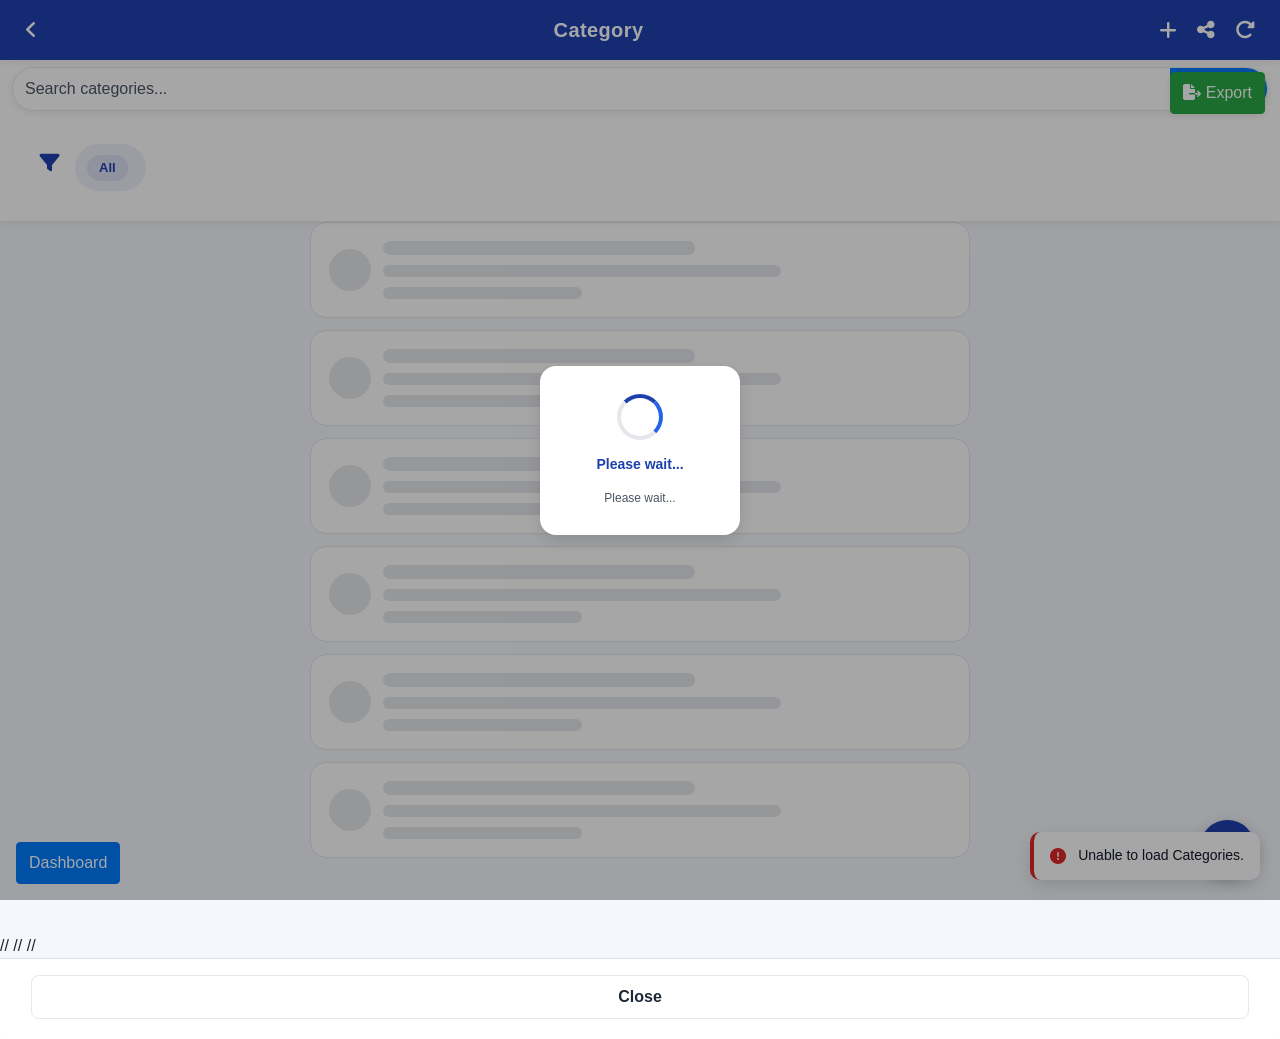
==== commit 0aa725f9: "Initial commit" ====
--- a/html/categoryList.html
+++ b/html/categoryList.html
@@ -341,6 +341,18 @@
 							<span class="info-card-value" id="lbl_description"></span>
 						</span>
 					</div>
+//<p id="category_institution_id" style="font-weight: 500;"> <span>
+													<span style="font-weight: 800;">Institution: </span> <span id="lbl_institution_id"></span> </span> </p>
+
+									//		</div>
+								//		</div>
+								//	</div>
+									<!-- /Body -->
+							//	</div>
+						//	</div>
+						//	<!-- /Data -->
+					//	</div>
+					//</div>  
 
 				</div>
 			</div>
--- a/addedFiles/common/common.css
+++ b/addedFiles/common/common.css
@@ -35,61 +35,10 @@
    • Works with Bootstrap
    • Works with existing HTML
 
-   ----------------------------------------------------------
-   Project Improvements (UI Modernization pass, this pass)
-   ----------------------------------------------------------
-   ✓ New spacing/radius/transition design tokens (--app-radius/
-     --app-radius-sm/--app-space-*/--app-transition-speed),
-     applied to body/.card/.list-item/.btn/.form-control/
-     .search-box/.modal-content/.table - so a theme/density
-     change now visibly affects spacing, corners and animation
-     speed everywhere, building on Phase 1's font-family
-     switching so a "theme" is a full visual system, not just a
-     recolor.
-   ✓ Fixed .list-item and .table hard-coding
-     "background:white"/"border:1px solid #ececec" - real bugs
-     that meant every Student/Category/Section/Result list card
-     ignored the theme entirely no matter which color theme was
-     picked. Both cascade-winning duplicate blocks of .card/
-     .form-control/.table/.list-item further down this file
-     were also tokenized, since CSS "last rule wins" meant
-     fixing only the first copy of each had no visible effect.
-   ✓ Added a Professional theme (typography/radius/shadow
-     tokens too, not just color) alongside the existing High
-     Contrast theme from Phase 1.
-   ✓ Added Density mode (Comfortable/Compact), set via
-     html[data-density] the same way Theme/Font Size/Font
-     Family are - see theme.js's new DensityManager.
-   ✓ Modern loading indicator (circular gradient spinner, fade
-     in/out, pulsing "Loading..." label, optional percentage
-     bar) replacing the old flat one-directional ring - see the
-     MODERN LOADING INDICATOR section below and common.js's
-     updated getOrCreateLoaderElement()/showLoader().
-   ✓ Skeleton loading cards (shimmer animation) - see the
-     SKELETON LOADING section below and common.js's new
-     CommonUtils.getSkeletonCardsHtml().
-   ✓ Subtle CSS animations: page fade-in (body), card fade-in
-     (.list-item, reused/deduped from two competing keyframes
-     into one appCardFadeIn), popup pop-in (.modal-content),
-     Dashboard tile stagger-in (dashboard.css).
-   ✓ Search-match highlighting (mark.search-highlight) and a
-     small inline search spinner (.search-spinner) - used by
-     each list page's searchList() via the new
-     CommonUtils.highlightMatch().
-   ✓ Pagination bar styling (.pagination-summary, .btn-page-nav),
-     reusing the existing .pagination-area layout class.
-   ✓ Mobile tweaks for the loader/skeleton/pagination summary.
-
 ==========================================================*/
 
 /*==========================================================
     PHASE 1 - MODERN UI PASS (fonts)
-
-    WHY: brief asks for switchable Poppins / Inter / Nunito /
-    Roboto fonts from Settings. Pulling all four here (instead
-    of adding <link> tags to every HTML page) keeps this a
-    CSS-only change, per the brief's "keep the same HTML" rule
-    for this pass.
 ==========================================================*/
 
 @import url("https://fonts.googleapis.com/css2?family=Poppins:wght@400;500;600;700&family=Inter:wght@400;500;600;700&family=Nunito:wght@400;600;700;800&family=Roboto:wght@400;500;700&display=swap");
@@ -164,312 +113,97 @@
 
 
 /*==========================================================
-    ROOT VARIABLES
-==========================================================*/
-
-:root
-{
-
-    /* Brand */
-
-    --app-theme-color:#123b8d;
-
-    --app-theme-dark:#0f3277;
-
-    --app-accent:#3d7bfd;
-
-
-
-    /* --------------------------------------------------------
-       PHASE 1 - MODERN UI PASS (Font Family)
-
-       WHY: brief item 4 asks for a switchable font (Poppins /
-       Inter / Nunito / Roboto) from Settings, the same
-       "pick one of a fixed list, remember it" pattern the
-       color Theme and Font Size settings already use.
-       WHAT: one variable every element already inherits from
-       body, overridden per html[data-font-family="..."] below
-       (set by the new FontFamilyManager in theme.js). Poppins
-       is the default so a first visit (or an older saved
-       profile with no font-family choice yet) picks up the
-       new look automatically.
-       -------------------------------------------------------- */
-
+    ROOT VARIABLES (Doc 1 theme values - Light theme)
+==========================================================*/
+
+:root,
+html[data-theme="light"]
+{
+    /* Brand & Primary Colors */
+    --app-theme-color: #1E40AF;
+    --app-theme-dark: #1E3A8A;
+    --app-accent: #2563EB;
+
+    /* Font */
     --app-font-family:
         "Poppins", Arial, Helvetica, sans-serif;
 
-
-
-    /* Background */
-
-    --app-bg-color:#f4f6fb;
-
-    --app-card-bg:#ffffff;
-
-    --app-modal-bg:#ffffff;
-
-
-
-    /* Text */
-
-    --app-text-color:#222222;
-
-    --app-text-light:#666666;
-
-    --app-heading:#16336e;
-
-
-
-    /* Border */
-
-    --app-border:#d9dce5;
-
-
-
-    /* Success */
-
-    --app-success:#28a745;
-
-
-
-    /* Danger */
-
-    --app-danger:#dc3545;
-
-
-
-    /* Warning */
-
-    --app-warning:#ff9800;
-
-
+    /* Backgrounds */
+    --app-bg-color: #F4F7FC;
+    --app-card-bg: #FFFFFF;
+    --app-modal-bg: #FFFFFF;
+
+    /* High-Contrast Text */
+    --app-text-color: #1F2937;
+    --app-text-light: #4B5563;
+    --app-heading: #111827;
+
+    /* Borders & Status Colors */
+    --app-border: #E5E7EB;
+    --app-success: #16A34A;
+    --app-danger: #DC2626;
+    --app-warning: #D97706;
+
+    /* Radii & Transitions */
+    --app-radius: 16px;
+    --app-radius-sm: 8px;
+    --app-space-xs: 6px;
+    --app-space-sm: 12px;
+    --app-space-md: 18px;
+    --app-space-lg: 24px;
+    --app-transition-speed: .25s;
 
     /* Shadows */
-
-    --shadow-small:
-
-        0 2px 8px rgba(0,0,0,.08);
-
-    --shadow-medium:
-
-        0 6px 18px rgba(0,0,0,.12);
-
-
-
-    /* --------------------------------------------------------
-       UI MODERNIZATION PASS (this pass) - Spacing/Radius/
-       Transition tokens
-
-       WHY: the theme system only ever swapped 3-4 color
-       variables plus (as of Phase 1) font-family - spacing,
-       border radius, and transition speed were still the same
-       fixed values no matter which theme/density was active.
-       WHAT: a second set of tokens, applied to .card/.list-item/
-       .btn/.form-control/.modal-content further down this file,
-       that the new Density mode below (html[data-density]) can
-       override the same way color themes already override
-       --app-theme-color etc.
-       -------------------------------------------------------- */
-
-    --app-radius:12px;
-
-    --app-radius-sm:8px;
-
-    --app-space-xs:6px;
-
-    --app-space-sm:12px;
-
-    --app-space-md:18px;
-
-    --app-space-lg:24px;
-
-    --app-transition-speed:.25s;
-
-
-
-    /* --------------------------------------------------------
-       WHY: .list-item, .page-container, .modal-body/.modal-footer,
-       .table and the whole sidebar (dashboard.css) all style
-       themselves using --color-page-background / --color-surface /
-       --color-border / --color-text-primary / --color-text-secondary
-       / --color-sidebar-* - but none of those custom properties
-       were ever actually declared anywhere in this file (or any
-       other .css file in the project). An undefined CSS variable
-       makes the property that uses it invalid, so the browser just
-       drops that property and falls back to nothing - which is why
-       list cards, the sidebar, and modals were rendering with no
-       background/border/shadow at all, flush against the page
-       background, even though the rules that were SUPPOSED to
-       style them were sitting right there in the file.
-       WHAT: alias every --color-* name that's actually referenced
-       elsewhere to the existing --app-* brand tokens above, so
-       they instantly pick up real values - and automatically
-       follow Light/Dark/Blue/Green/Purple/Orange theme switching,
-       since those tokens are exactly what the theme blocks below
-       already override.
-       -------------------------------------------------------- */
-
+    --shadow-small: 0 2px 8px rgba(0,0,0,.08);
+    --shadow-medium: 0 6px 18px rgba(0,0,0,.12);
+
+    /* Aliases */
     --color-page-background: var(--app-bg-color);
-
     --color-surface: var(--app-card-bg);
-
     --color-border: var(--app-border);
-
     --color-text-primary: var(--app-heading);
-
     --color-text-secondary: var(--app-text-light);
-
     --color-sidebar-background: var(--app-theme-color);
-
-    --color-sidebar-text: #ffffff;
-
+    --color-sidebar-text: #FFFFFF;
     --color-sidebar-hover: var(--app-theme-dark);
-
-}
-
-/*==========================================================
-    DARK MODE
+}
+
+/*==========================================================
+    DARK MODE (Doc 1 theme values)
 ==========================================================*/
 
 html[data-theme="dark"]
 {
-
-    --app-bg-color:#171a22;
-
-    --app-card-bg:#222736;
-
-    --app-modal-bg:#222736;
-
-    --app-text-color:#f5f5f5;
-
-    --app-text-light:#c4c4c4;
-
-    --app-heading:#ffffff;
-
-    --app-border:#444b5d;
-
-    /* Sidebar stays on its own slightly-darker panel tone in Dark
-       Mode instead of the brand color, so it doesn't look like a
-       stray bright-blue strip next to an otherwise dark page. */
-    --color-sidebar-background:#12141c;
-
-    --color-sidebar-hover:#1c1f2b;
-
-}
-
-/*==========================================================
-    ADDITIONAL THEMES
-
-    Six named themes as requested: Light (the :root defaults
-    above), Dark, Blue, Green, Purple, Orange. Each one only
-    needs to override --app-theme-color / --app-theme-dark /
-    --app-accent - every card, button, header, sidebar and
-    filter chip in the app already paints itself from those
-    tokens (or from --color-sidebar-background, which itself
-    reads --app-theme-color), so changing three variables here
-    re-themes the entire application at once.
-==========================================================*/
-
-/* Blue */
-html[data-theme="blue"]
-{
-    --app-theme-color:#1565c0;
-    --app-theme-dark:#0d47a1;
-    --app-accent:#42a5f5;
-}
-
-/* Green */
-html[data-theme="green"]
-{
-    --app-theme-color:#2e7d32;
-    --app-theme-dark:#1b5e20;
-    --app-accent:#66bb6a;
-}
-
-/* Purple */
-html[data-theme="purple"]
-{
-    --app-theme-color:#6a1b9a;
-    --app-theme-dark:#4a148c;
-    --app-accent:#ab47bc;
-}
-
-/* Orange */
-html[data-theme="orange"]
-{
-    --app-theme-color:#ef6c00;
-    --app-theme-dark:#d84315;
-    --app-accent:#ffa726;
-}
-
-/* High Contrast - added for the Theme System Enhancement task
-   (brief item 5). Not just a recolor: black/white/yellow with
-   a heavier accent is the standard high-legibility combination
-   for low-vision users, so this intentionally does NOT follow
-   the "just swap 3 brand tokens" pattern the themes above use -
-   it also raises card/border contrast, which is why it is not
-   simply "another color option" implemented purely through
-   --app-theme-color. */
-html[data-theme="contrast"]
-{
-    --app-theme-color:#000000;
-    --app-theme-dark:#000000;
-    --app-accent:#ffd400;
-
-    --app-bg-color:#ffffff;
-    --app-card-bg:#ffffff;
-    --app-modal-bg:#ffffff;
-    --app-text-color:#000000;
-    --app-text-light:#000000;
-    --app-heading:#000000;
-    --app-border:#000000;
-
-    --color-sidebar-background:#000000;
-    --color-sidebar-hover:#242424;
-}
-
-html[data-theme="contrast"] .card,
-html[data-theme="contrast"] .list-item,
-html[data-theme="contrast"] .panel,
-html[data-theme="contrast"] .settings-card
-{
-    border:2px solid #000000;
-}
-
-/* Professional - added for the UI Modernization pass. Neutral
-   navy/grey, a more formal font stack, tighter radius, flatter
-   shadows - unlike the color-only themes above, this overrides
-   the typography/radius/shadow tokens too, so it visibly reads
-   as a different "system", not just a recolor. */
-html[data-theme="professional"]
-{
-    --app-theme-color:#2b3a55;
-    --app-theme-dark:#1b2740;
-    --app-accent:#5c7099;
-
-    --app-font-family:
-        "Segoe UI", Georgia, "Times New Roman", serif;
-
-    --app-radius:6px;
-    --app-radius-sm:4px;
-
-    --shadow-small:0 1px 4px rgba(0,0,0,.10);
-    --shadow-medium:0 4px 10px rgba(0,0,0,.14);
-}
-
-/*==========================================================
-    DENSITY (Comfortable / Compact) - added for the UI
-    Modernization pass.
-
-    WHY: density is independent of color (someone may want a
-    compact Dark theme just as much as a compact Light theme),
-    so - like Font Size/Font Family - it is its own attribute
-    (theme.js's new DensityManager sets "data-density" on
-    <html>), not folded into the theme picker.
-    WHAT: shrinks the spacing/radius tokens declared in :root
-    above, so .card/.list-item/.btn/.form-control padding and
-    gaps all tighten up together in one place. Comfortable (the
-    default) matches the app's original spacing exactly.
+    --app-theme-color: #2563EB;
+    --app-theme-dark: #1D4ED8;
+    --app-accent: #3B82F6;
+
+    --app-bg-color: #0F172A;
+    --app-card-bg: #1E293B;
+    --app-modal-bg: #1E293B;
+
+    --app-text-color: #F8FAFC;
+    --app-text-light: #94A3B8;
+    --app-heading: #FFFFFF;
+
+    --app-border: #334155;
+    --app-success: #22C55E;
+    --app-danger: #EF4444;
+    --app-warning: #F59E0B;
+
+    --color-page-background: var(--app-bg-color);
+    --color-surface: var(--app-card-bg);
+    --color-border: var(--app-border);
+    --color-text-primary: var(--app-heading);
+    --color-text-secondary: var(--app-text-light);
+    --color-sidebar-background: #0F172A;
+    --color-sidebar-text: #F8FAFC;
+    --color-sidebar-hover: #1E293B;
+}
+
+
+/*==========================================================
+    DENSITY (Comfortable / Compact)
 ==========================================================*/
 
 html[data-density="compact"]
@@ -485,11 +219,6 @@
 
 /*==========================================================
     FONT FAMILY
-
-    WHY: brief item 4 - Poppins / Inter / Nunito / Roboto,
-    selectable from Settings. Mirrors the data-theme /
-    data-font-size pattern exactly: FontFamilyManager (theme.js)
-    sets one attribute on <html>, this file swaps one variable.
 ==========================================================*/
 
 html[data-font-family="poppins"] { --app-font-family:"Poppins", Arial, Helvetica, sans-serif; }
@@ -499,29 +228,6 @@
 
 /*==========================================================
     FONT SIZE
-
-    WHY: the Theme System Enhancement task also asks for
-    Small / Medium / Large text sizes, set by
-    common/theme.js (FontSizeManager) via a "data-font-size"
-    attribute on <html> - the same pattern already used for
-    "data-theme" above.
-
-    WHAT: almost every font-size in this stylesheet is a
-    fixed px value (not rem), so changing the root font-size
-    alone would not cascade. Instead this scales the whole
-    rendered page uniformly with "zoom", which resizes text
-    AND layout together (unlike transform:scale, it does not
-    cause overflow or clipping). Medium is the default and
-    matches the sizing the app already shipped with, so
-    picking Medium (or never opening Settings) looks
-    unchanged.
-
-    Known limitation: zoom is supported by Chrome, Edge, and
-    Safari 17+ (i.e. the browsers this PWA already targets on
-    Android/iOS/desktop) but not by older Firefox. On a
-    browser that ignores it, the app simply stays at its
-    normal Medium size instead of resizing - it never breaks
-    layout.
 ==========================================================*/
 
 html[data-font-size="small"] body
@@ -541,17 +247,7 @@
 
 
 /*==========================================================
-    MODERN LOADING INDICATOR (UI Modernization pass, this pass)
-
-    WHY: the old spinner (see common.js's
-    getOrCreateLoaderElement(), before this pass) was a flat,
-    one-directional ring with no fade, no label animation, and
-    no percentage/skeleton support.
-    WHAT: a two-tone circular spinner (gradient ring, not just
-    one border side), a fade-in/out overlay, a pulsing
-    "Loading Students..." style label, and an optional
-    percentage bar - all pure CSS animation, no GIFs, no
-    external animation library.
+    MODERN LOADING INDICATOR
 ==========================================================*/
 
 #appLoadingOverlay
@@ -656,9 +352,6 @@
     color:var(--app-text-light);
 }
 
-/* Optional percentage bar - only shown when showLoader() is
-   called with a known percentage (see common.js). */
-
 #appLoadingOverlay .appLoadingProgressTrack
 {
     width:160px;
@@ -692,17 +385,7 @@
 
 
 /*==========================================================
-    SKELETON LOADING (UI Modernization pass, this pass)
-
-    WHY: while the first page of Students/Categories/Sections/
-    Results is in flight, the list area used to just be empty
-    until the response arrived - which reads as a frozen/broken
-    page, especially on a slow connection.
-    WHAT: placeholder cards shaped like a real .list-item (a
-    title-width bar, then two shorter bars), with a shimmering
-    gradient sweep instead of a static grey box. Built by
-    CommonUtils.getSkeletonCardsHtml() in common.js and written
-    into #list_id the same way real cards are.
+    SKELETON LOADING
 ==========================================================*/
 
 .skeleton-card
@@ -718,13 +401,24 @@
     margin-bottom:var(--app-space-sm);
 }
 
-.skeleton-line
-{
-    height:12px;
-
-    border-radius:999px;
-
-    margin-bottom:10px;
+.skeleton-card-row
+{
+    display:flex;
+
+    align-items:center;
+
+    gap:var(--app-space-sm);
+}
+
+.skeleton-avatar
+{
+    flex-shrink:0;
+
+    width:42px;
+
+    height:42px;
+
+    border-radius:50%;
 
     background:linear-gradient(
         90deg,
@@ -738,6 +432,33 @@
     animation:appSkeletonShimmer 1.4s ease infinite;
 }
 
+.skeleton-card-lines
+{
+    flex:1;
+
+    min-width:0;
+}
+
+.skeleton-line
+{
+    height:12px;
+
+    border-radius:999px;
+
+    margin-bottom:10px;
+
+    background:linear-gradient(
+        90deg,
+        var(--app-border) 25%,
+        var(--app-bg-color) 37%,
+        var(--app-border) 63%
+    );
+
+    background-size:400% 100%;
+
+    animation:appSkeletonShimmer 1.4s ease infinite;
+}
+
 .skeleton-line:last-child
 {
     margin-bottom:0;
@@ -758,13 +479,7 @@
 
 
 /*==========================================================
-    SEARCH HIGHLIGHT (UI Modernization pass, this pass)
-
-    WHY: while a search is narrowing the currently loaded page
-    down to matching rows, it should also be obvious at a
-    glance why each visible card matched. Built by
-    CommonUtils.highlightMatch() in common.js, used by each
-    list page's searchList().
+    SEARCH HIGHLIGHT
 ==========================================================*/
 
 mark.search-highlight
@@ -806,13 +521,7 @@
 
 
 /*==========================================================
-    PAGINATION BAR (UI Modernization pass, this pass)
-
-    WHY: reuses the existing .pagination-area class for layout
-    (declared further down this file), this just styles the
-    Prev/Next buttons and the "Showing X-Y of Z" summary text
-    consistently with the rest of the design system/theme
-    tokens instead of raw Bootstrap defaults.
+    PAGINATION BAR
 ==========================================================*/
 
 .pagination-summary
@@ -859,12 +568,7 @@
 
 
 /*==========================================================
-    MOBILE - LOADER / SKELETON / PAGINATION (UI Modernization
-    pass, this pass)
-
-    Scales the loader panel and skeleton line heights down
-    slightly on narrow screens so neither one overflows or
-    looks oversized on a phone.
+    MOBILE - LOADER / SKELETON / PAGINATION
 ==========================================================*/
 
 @media screen and (max-width:576px)
@@ -914,10 +618,6 @@
 
     transition:.25s;
 
-    /* Smooth Animations (UI Modernization pass, this pass -
-       "Page opens"): a very subtle fade so navigating between
-       pages doesn't feel like an abrupt hard cut. Kept short
-       and simple - "do not overdo animations". */
     animation:appPageFadeIn .2s ease;
 }
 
@@ -943,6 +643,10 @@
 
 .list-container
 {
+    max-width:700px;
+
+    margin:0 auto;
+
     width:100%;
 
     padding:
@@ -1065,9 +769,37 @@
     z-index:999;
 }
 
+#btn_export
+{
+    position:absolute;
+
+    top:12px;
+
+    right:15px;
+
+    z-index:2;
+}
+
 .input-group
 {
     margin-bottom:10px;
+
+    border-radius:24px;
+
+    border:1px solid var(--color-border);
+
+    box-shadow:var(--shadow-small);
+
+    overflow:hidden;
+
+    transition:box-shadow .15s ease, border-color .15s ease;
+}
+
+.input-group:focus-within
+{
+    border-color:var(--app-theme-color);
+
+    box-shadow:0 0 0 3px color-mix(in srgb, var(--app-theme-color) 15%, transparent);
 }
 
 .input-group-text
@@ -1075,31 +807,44 @@
     background:white;
 
     border-right:none;
+
+    border:none;
 }
 
 .input-group .form-control
 {
     border-left:none;
 
+    border:none;
+
     box-shadow:none;
 }
 
-/* ----------------------------------------------------------
-   Student List "Export" button - larger and clearly visible,
-   per request. Only used by #btn_export on studentList.html.
-   ---------------------------------------------------------- */
-
 .btn-export
 {
-    font-size:16px;
-
-    font-weight:bold;
-
-    padding:10px 22px;
-
-    border-radius:8px;
+    font-size:13px;
+
+    font-weight:600;
+
+    padding:6px 14px;
+
+    border-radius:20px;
 
     box-shadow:var(--shadow-small);
+
+    transition:transform .15s ease, box-shadow .15s ease;
+}
+
+.btn-export:hover
+{
+    transform:translateY(-1px);
+
+    box-shadow:var(--shadow-medium);
+}
+
+.btn-export:active
+{
+    transform:translateY(0);
 }
 
 .input-group .form-control:focus
@@ -1204,11 +949,6 @@
 
     border-radius:50%;
 
-    /* PRIORITY 3 / 6 FIX: .float-button is now also used on a real
-       <button> element (the pagination "next page" control) instead
-       of only a <div>/<a>, so the browser's default button border/
-       font need to be explicitly cleared here - everything else in
-       this rule already applied the same either way. */
     border:none;
 
     font:inherit;
@@ -1239,7 +979,7 @@
 
 .page-title
 {
-    font-size:28px;
+    font-size:24px;
 
     font-weight:bold;
 
@@ -1256,7 +996,6 @@
 
 /*==========================================================
     PAGE HEADER
-    (title on the left, search + add on the right)
 ==========================================================*/
 
 .page-header
@@ -1374,20 +1113,6 @@
 
 .list-item
 {
-    /* --------------------------------------------------
-       THEME FIX (UI Modernization pass, this pass): this used
-       to be background:white; border:1px solid #ececec; -
-       fixed values that ignored every theme variable that
-       exists. .list-item is the one class Student/Category/
-       Section/Result's createHtmlListItem() all render every
-       card into, so no matter which theme was picked, every
-       list page's cards stayed plain white with a light grey
-       border - the actual reason list cards "didn't visibly
-       change" with the theme. Now reads --app-card-bg/
-       --app-border/--app-radius, the same tokens .card above
-       (and the Professional/High Contrast/Density modes) use.
-       -------------------------------------------------- */
-
     background:var(--app-card-bg);
 
     border-radius:var(--app-radius);
@@ -1404,12 +1129,6 @@
 
     color:var(--app-text-color);
 
-    /* Smooth Animations (UI Modernization pass - "Cards
-       appear"): every card is a freshly inserted DOM node each
-       time a list page (re)renders (setListToView() replaces
-       #list_id's innerHTML wholesale) - this animation replays
-       automatically on every insert, no JS required. */
-
     animation:appCardFadeIn .3s ease both;
 }
 
@@ -1487,7 +1206,49 @@
 {
     border-color:var(--app-theme-color);
 
-    box-shadow:0 0 0 .15rem rgba(18,59,141,.18);
+    box-shadow:0 0 0 .15rem color-mix(in srgb, var(--app-theme-color) 18%, transparent);
+}
+
+button.form-control:active,
+input[type="button"].form-control:active,
+input[type="submit"].form-control:active
+{
+    transform: scale(.97);
+}
+
+.form-control.is-valid
+{
+    border-color:var(--app-success);
+}
+
+.form-control.is-invalid
+{
+    border-color:var(--app-danger);
+}
+
+.field-feedback
+{
+    font-size:12px;
+
+    margin-top:5px;
+
+    display:none;
+}
+
+.field-feedback-valid
+{
+    color:var(--app-success);
+}
+
+.field-feedback-invalid
+{
+    color:var(--app-danger);
+}
+
+.form-control.is-valid ~ .field-feedback-valid,
+.form-control.is-invalid ~ .field-feedback-invalid
+{
+    display:block;
 }
 
 
@@ -1589,21 +1350,6 @@
 
     min-height:44px;
 }
-
-
-/*==========================================================
-    MODAL
-
-    NOTE: this used to be a full second copy of the modal
-    rules below (.modal-content/.modal-header/.modal-title/
-    .modal-body/.modal-footer), which the later "Bootstrap
-    Modal Improvements" block always overrode anyway since it
-    comes after this one in the cascade. Two competing rule
-    sets for the same selectors was exactly the kind of thing
-    that made popup sizing behave inconsistently, so this is
-    now just the one real definition - see "Bootstrap Modal
-    Improvements" further down for the actual rules.
-==========================================================*/
 
 
 /*==========================================================
@@ -1735,15 +1481,8 @@
 
 /* ==========================================================
    PART 3
-   Search Bar
-   Filter
-   Forms
-   Buttons
-   Shared CRUD Cards
+   Search Bar / Filter / Forms / Buttons / Shared CRUD Cards
    ========================================================== */
-
-
-/* ---------- Search Area ---------- */
 
 .page-container
 {
@@ -1761,9 +1500,6 @@
     z-index: 900;
 }
 
-
-/* ---------- Search Box ---------- */
-
 #search,
 .search-box
 {
@@ -1784,30 +1520,17 @@
     transition: all var(--app-transition-speed) ease;
 }
 
-/* ----------------------------------------------------------
-   CONNECTION FIX (Category/Section/Result/Student list pages):
-   #search above sits inside a Bootstrap ".input-group" together
-   with the search icon (and, on the Student page, a Search
-   button) as siblings on the same line. Bootstrap's ".input-group"
-   is a flex row that already sizes each child correctly, but the
-   "width: 100%" set on #search just above this comment fought
-   with that flex sizing and forced #search onto its own full-width
-   line underneath the icon instead of next to it - which is why
-   the search icon appeared alone in its own box with "Search"
-   showing as plain text below it, instead of one single search
-   bar. Restoring Bootstrap's own flex sizing here (flex-grow
-   instead of a fixed width) keeps the icon, the input box, and
-   the Search button all on the same line. This only applies
-   inside ".input-group" - the standalone Dashboard search box
-   (#txtSearch, further above) is a different element and is not
-   affected by this rule.
-   ---------------------------------------------------------- */
-
 .input-group #search
 {
     width: auto;
 
     flex: 1 1 auto;
+
+    border: none;
+
+    border-radius: 0;
+
+    box-shadow: none;
 }
 
 #search:focus,
@@ -1817,11 +1540,16 @@
 
     border-color: var(--app-theme-color);
 
-    box-shadow: 0 0 0 3px rgba(18,59,141,.15);
-}
-
-
-/* ---------- Record Count ---------- */
+    box-shadow: 0 0 0 3px color-mix(in srgb, var(--app-theme-color) 15%, transparent);
+}
+
+.input-group #search:focus
+{
+    border-color: transparent;
+
+    box-shadow: none;
+}
+
 
 #records
 {
@@ -1835,8 +1563,6 @@
 }
 
 
-/* ---------- Filter Icon ---------- */
-
 #filter_icon
 {
     color: var(--app-theme-color);
@@ -1852,8 +1578,6 @@
 }
 
 
-/* ---------- Filter Tags ---------- */
-
 .filter-items
 {
     display: inline-flex;
@@ -1870,7 +1594,7 @@
 
     border-radius: 30px;
 
-    background: rgba(18,59,141,.08);
+    background: color-mix(in srgb, var(--app-theme-color) 8%, transparent);
 
     color: var(--app-theme-color);
 
@@ -1880,8 +1604,6 @@
 }
 
 
-/* ---------- Forms ---------- */
-
 .form-group
 {
     margin-bottom: 16px;
@@ -1904,11 +1626,9 @@
 {
     border-color: var(--app-theme-color);
 
-    box-shadow: 0 0 0 3px rgba(18,59,141,.15);
-}
-
-
-/* ---------- Labels ---------- */
+    box-shadow: 0 0 0 3px color-mix(in srgb, var(--app-theme-color) 15%, transparent);
+}
+
 
 .form-control-label
 {
@@ -1919,8 +1639,6 @@
     color: var(--color-text-primary);
 }
 
-
-/* ---------- Buttons ---------- */
 
 .btn,
 button
@@ -1937,8 +1655,6 @@
 }
 
 
-/* ---------- Save Button ---------- */
-
 #save_data,
 #btn_filter
 {
@@ -1956,22 +1672,8 @@
 }
 
 
-/* ---------- Shared List Card ---------- */
-
 .list-item
 {
-    /* --------------------------------------------------
-       THEME + DENSITY FIX (UI Modernization pass, this pass):
-       this is the block that actually wins the cascade (it is
-       declared later in the file than the earlier .list-item
-       block above) - its border-radius/padding/margin were
-       fixed 10px/15px/12px values, so this is why cards never
-       visibly resized with Density or re-cornered with the
-       Professional/High Contrast themes even after tokenizing
-       the earlier block. Switched to the same --app-radius/
-       --app-space-* tokens used everywhere else.
-       -------------------------------------------------- */
-
     background: var(--color-surface);
 
     border: 1px solid var(--color-border);
@@ -1980,14 +1682,12 @@
 
     padding: var(--app-space-md);
 
+    padding-right: calc(var(--app-space-md) + 108px);
+
     margin-bottom: var(--app-space-sm);
 
     transition: var(--app-transition-speed);
 
-    /* Reuses the single shared appCardFadeIn keyframe declared
-       with the earlier .list-item block above, instead of
-       keeping two near-identical fade-in keyframes in the
-       file. */
     animation: appCardFadeIn .25s ease-out;
 }
 
@@ -1998,7 +1698,6 @@
     cursor: pointer;
 }
 
-/* UI MODERNIZATION PASS 2 (added) */
 @keyframes list-item-fade-in
 {
     from
@@ -2017,13 +1716,6 @@
 }
 
 
-/* ---------- Empty State ----------
-   UI MODERNIZATION PASS 2 (added)
-   Shown by showFilteredList() in Student/Category/Section/
-   Result scripts (via CommonUtils.getEmptyStateHtml()) when a
-   search or filter returns zero rows, instead of leaving the
-   list area blank. */
-
 .empty-state
 {
     display: flex;
@@ -2055,7 +1747,7 @@
 
     border-radius: 50%;
 
-    background: var(--app-theme-color-light, rgba(18,59,141,.08));
+    background: var(--app-theme-color-light, color-mix(in srgb, var(--app-theme-color) 8%, transparent));
 
     color: var(--app-theme-color);
 
@@ -2085,8 +1777,6 @@
 }
 
 
-/* ---------- Bootstrap Card ---------- */
-
 .card
 {
     border-radius: var(--app-radius);
@@ -2108,8 +1798,6 @@
     background: var(--color-surface);
 }
 
-
-/* ---------- Helper ---------- */
 
 .popup_container
 {
@@ -2118,17 +1806,9 @@
 
 /* ==========================================================
    PART 4
-   Responsive Layout
-   Floating Button
-   Tables
-   Utilities
+   Responsive Layout / Floating Button / Tables / Utilities
    ========================================================== */
 
-
-/* ----------------------------------------------------------
-   Floating Scroll Button
----------------------------------------------------------- */
-
 .float-button
 {
     position: fixed !important;
@@ -2149,11 +1829,6 @@
 
     border-radius: 50%;
 
-    /* PRIORITY 3 / 6 FIX: .float-button is now also used on a real
-       <button> element (the pagination "next page" control), so
-       the browser's default button border/font need clearing here
-       too - this rule comes later in the cascade than the one
-       above and would otherwise win. */
     border: none;
 
     font: inherit;
@@ -2189,10 +1864,6 @@
 }
 
 
-/* ----------------------------------------------------------
-   Bootstrap Modal Improvements
----------------------------------------------------------- */
-
 .modal-content
 {
     border: none;
@@ -2201,11 +1872,6 @@
 
     overflow: hidden;
 
-    /* Smooth Animations (UI Modernization pass - "Popup
-       opens"): Bootstrap toggles the "show" class on .modal
-       when it opens, and .modal-content is not recreated, so
-       this needs the animation on the class-add itself rather
-       than an insert-triggered one like .list-item's. */
     animation: appModalPopIn .2s ease;
 }
 
@@ -2261,26 +1927,6 @@
     border-top: 1px solid var(--color-border);
 }
 
-
-/* ----------------------------------------------------------
-   Add / Edit Popup (.editDetails) - Sizing Fix
-
-   WHY: the modal-body in the Add/Edit popup (categoryList.html,
-   sectionList.html, resultList.html, studentList.html) used to
-   carry an inline style="overflow: scroll;", which forces a
-   visible scrollbar at all times - even for a short form that
-   fits on screen with room to spare - and does not stop at the
-   viewport edge, so on a tall form it just kept growing the
-   modal instead of scrolling internally. Combined with
-   .modal-content's overflow:hidden above (needed for the
-   rounded corners), that is what produced "extra scrollbars"
-   on short forms and clipped fields on tall ones.
-
-   WHAT: .modal-dialog is capped to a sensible viewport-relative
-   height, .modal-content becomes a column flex box so the
-   header/footer stay put, and only .modal-body scrolls - and
-   only once its content actually needs more room than that.
----------------------------------------------------------- */
 
 .editDetails .modal-dialog
 {
@@ -2320,10 +1966,6 @@
 }
 
 
-/* ----------------------------------------------------------
-   Bootstrap Tables
----------------------------------------------------------- */
-
 .table
 {
     color: var(--color-text-primary);
@@ -2346,13 +1988,9 @@
 
 .table-hover tbody tr:hover
 {
-    background: rgba(18,59,141,.05);
-}
-
-
-/* ----------------------------------------------------------
-   Card Grid
----------------------------------------------------------- */
+    background: color-mix(in srgb, var(--app-theme-color) 5%, transparent);
+}
+
 
 .card-grid
 {
@@ -2364,10 +2002,6 @@
 }
 
 
-/* ----------------------------------------------------------
-   Pagination
----------------------------------------------------------- */
-
 .pagination-area
 {
     margin-top: 20px;
@@ -2381,12 +2015,6 @@
     gap: 15px;
 }
 
-
-/* ----------------------------------------------------------
-   Info Card Rows - used by the Category/Section/Result/Student
-   "Info" preview dialogs to show label/value pairs in a clean
-   card layout instead of plain inline paragraphs.
----------------------------------------------------------- */
 
 .info-card
 {
@@ -2471,13 +2099,22 @@
 }
 
 
-/* ----------------------------------------------------------
-   List Card Icon Buttons - the small round Info / Edit
-   buttons on every list card, and the colored quick-action
-   buttons (Call / WhatsApp / SMS / Email) on the Student card.
-   Used by createHtmlListItem() in Student/Category/Section/
-   Result.script.js so every list page shares the same look.
----------------------------------------------------------- */
+.card-icon-actions
+{
+    position: absolute;
+
+    top: 16px;
+
+    right: 16px;
+
+    display: flex;
+
+    gap: 8px;
+
+    z-index: 10;
+
+    pointer-events: auto;
+}
 
 .icon-btn
 {
@@ -2486,8 +2123,8 @@
     align-items: center;
     justify-content: center;
 
-    width: 30px;
-    height: 30px;
+    width: 44px;
+    height: 44px;
 
     border-radius: 50%;
 
@@ -2496,11 +2133,17 @@
     cursor: pointer;
 
     transition: transform .15s ease, background .15s ease;
+
+    z-index: 5;
+    pointer-events: auto;
+    overflow: visible;
 }
 
 .icon-btn:hover
 {
     transform: scale(1.08);
+
+    z-index: 6;
 }
 
 .icon-btn:active
@@ -2508,6 +2151,12 @@
     transform: scale(.94);
 }
 
+.icon-btn:focus-visible
+{
+    outline: 2px solid var(--app-theme-color, #1E40AF);
+    outline-offset: 2px;
+}
+
 .icon-btn-info
 {
     background: rgba(23,162,184,.12);
@@ -2520,6 +2169,13 @@
     background: rgba(63,81,181,.12);
 
     color: #3f51b5;
+}
+
+.icon-btn-share
+{
+    background: rgba(34,197,94,.12);
+
+    color: #16a34a;
 }
 
 .quick-action-btn
@@ -2562,6 +2218,55 @@
     font-weight: 700;
 
     color: var(--color-text-primary);
+
+    display: flex;
+
+    align-items: center;
+
+    gap: 8px;
+
+    flex-wrap: wrap;
+}
+
+.list-card-avatar
+{
+    flex-shrink: 0;
+
+    display: inline-flex;
+    align-items: center;
+    justify-content: center;
+
+    width: 34px;
+    height: 34px;
+
+    border-radius: 50%;
+
+    background: linear-gradient(135deg, var(--app-theme-color), var(--app-accent));
+
+    color: #ffffff;
+
+    font-size: 13px;
+
+    font-weight: 700;
+
+    letter-spacing: .02em;
+}
+
+.list-card-badge
+{
+    font-size: 11.5px;
+
+    font-weight: 600;
+
+    color: var(--app-theme-color);
+
+    background: color-mix(in srgb, var(--app-theme-color) 12%, transparent);
+
+    padding: 3px 9px;
+
+    border-radius: 999px;
+
+    white-space: nowrap;
 }
 
 .list-card-subtitle
@@ -2592,12 +2297,6 @@
     justify-content: flex-end;
 }
 
-
-/* ----------------------------------------------------------
-   Toast Notifications - see CommonUtils.showAlert()/showToast()
-   in common.js. Replaces blocking browser alert() popups with
-   small, self-dismissing notifications.
----------------------------------------------------------- */
 
 #toast-container
 {
@@ -2695,13 +2394,6 @@
 }
 
 
-/* ----------------------------------------------------------
-   Confirmation Dialog - see CommonUtils.showConfirmDialog() in
-   common.js. Replaces the browser's native confirm() box (which
-   always reads "OK"/"Cancel" and can't be relabeled) with the
-   app's own styled Yes/No or Delete/Cancel dialog.
----------------------------------------------------------- */
-
 .app-confirm-overlay
 {
     position: fixed;
@@ -2721,7 +2413,10 @@
 
     padding: 16px;
 
-    background: rgba(0, 0, 0, 0.45);
+    background: rgba(15, 23, 42, 0.5);
+
+    -webkit-backdrop-filter: blur(4px);
+    backdrop-filter: blur(4px);
 
     animation: app-confirm-fade-in .15s ease;
 }
@@ -2741,22 +2436,30 @@
 
     color: var(--color-text-primary);
 
-    border-radius: 12px;
+    border-radius: 14px;
 
     box-shadow: var(--shadow-medium);
 
-    padding: 22px 20px;
+    padding: 0;
+
+    overflow: hidden;
 
     animation: app-confirm-pop-in .2s ease;
 }
 
 .app-confirm-title
 {
-    font-size: 17px;
+    font-size: 16px;
 
     font-weight: 700;
 
-    margin-bottom: 8px;
+    background: var(--app-theme-color);
+
+    color: #fff;
+
+    padding: 14px 20px;
+
+    margin-bottom: 0;
 }
 
 .app-confirm-message
@@ -2764,6 +2467,8 @@
     font-size: 14px;
 
     line-height: 1.5;
+
+    padding: 18px 20px 4px 20px;
 }
 
 .app-confirm-actions
@@ -2775,6 +2480,8 @@
     gap: 10px;
 
     margin-top: 20px;
+
+    padding: 0 20px 18px 20px;
 }
 
 .app-confirm-btn
@@ -2827,10 +2534,6 @@
 }
 
 
-/* ----------------------------------------------------------
-   Utility Classes
----------------------------------------------------------- */
-
 .text-center
 {
     text-align: center;
@@ -2877,10 +2580,6 @@
 }
 
 
-/* ----------------------------------------------------------
-   Responsive Design
----------------------------------------------------------- */
-
 @media screen and (max-width:992px)
 {
     .page-container
@@ -2972,9 +2671,6 @@
         padding: 4px 10px;
     }
 
-    /* Touch targets: 30-32px circular icon buttons are below the
-       ~44px minimum recommended tap size - bump them up only on
-       small/touch-sized screens, desktop stays compact. */
     .icon-btn
     {
         width: 40px;
@@ -3004,4 +2700,254 @@
 
 /* ----------------------------------------------------------
    End of common.css
----------------------------------------------------------- */+---------------------------------------------------------- */
+
+/* FIX: Modal Backdrop and UI spacing issues */
+body.modal-open {
+    padding-right: 0 !important;
+    padding-bottom: 0 !important;
+}
+
+.modal-backdrop,
+.modal {
+    position: fixed !important;
+    top: 0 !important;
+    left: 0 !important;
+    width: 100vw !important;
+    height: 100vh !important;
+}
+
+
+/* ==========================================================
+   HIGH-CONTRAST & VISIBILITY OVERRIDES
+   ========================================================== */
+
+.form-control,
+input.form-control,
+select.form-control,
+textarea.form-control {
+    background-color: var(--color-surface) !important;
+    color: var(--app-text-color) !important;
+    border-color: var(--color-border) !important;
+}
+
+.form-control::placeholder {
+    color: var(--app-text-light) !important;
+    opacity: 0.8;
+}
+
+.modal-content {
+    background-color: var(--app-modal-bg) !important;
+    color: var(--app-text-color) !important;
+}
+
+.modal-body {
+    background-color: var(--app-modal-bg) !important;
+    color: var(--app-text-color) !important;
+}
+
+.modal-header {
+    background-color: var(--app-theme-color) !important;
+    color: #FFFFFF !important;
+}
+
+.modal-header .modal-title,
+.modal-header h1,
+.modal-header h2,
+.modal-header h3,
+.modal-header h4 {
+    color: #FFFFFF !important;
+}
+
+.modal-header .close,
+.modal-header .close span {
+    color: #FFFFFF !important;
+    opacity: 1 !important;
+}
+
+html[data-theme="dark"] .list-item,
+html[data-theme="dark"] .card {
+    background-color: var(--app-card-bg) !important;
+    border-color: var(--app-border) !important;
+    color: var(--app-text-color) !important;
+}
+
+/* ==========================================================
+   SKY THEME (LIGHT & DARK COMBOS)
+   ========================================================== */
+
+html[data-theme="sky-light"] {
+    --app-theme-color: #0284C7;
+    --app-theme-dark: #0369A1;
+    --app-accent: #38BDF8;
+
+    --app-bg-color: #F0F9FF;
+    --app-card-bg: #FFFFFF;
+    --app-modal-bg: #FFFFFF;
+
+    --app-text-color: #0F172A;
+    --app-text-light: #475569;
+    --app-heading: #0369A1;
+
+    --app-border: #BAE6FD;
+    --app-success: #16A34A;
+    --app-danger: #DC2626;
+    --app-warning: #D97706;
+
+    --color-page-background: var(--app-bg-color);
+    --color-surface: var(--app-card-bg);
+    --color-border: var(--app-border);
+    --color-text-primary: var(--app-heading);
+    --color-text-secondary: var(--app-text-light);
+    --color-sidebar-background: #0C4A6E;
+    --color-sidebar-text: #FFFFFF;
+    --color-sidebar-hover: #075985;
+}
+
+html[data-theme="sky-dark"] {
+    --app-theme-color: #38BDF8;
+    --app-theme-dark: #0284C7;
+    --app-accent: #7DD3FC;
+
+    --app-bg-color: #0B132B;
+    --app-card-bg: #1C2541;
+    --app-modal-bg: #1C2541;
+
+    --app-text-color: #F0F9FF;
+    --app-text-light: #94A3B8;
+    --app-heading: #38BDF8;
+
+    --app-border: #1E293B;
+    --app-success: #22C55E;
+    --app-danger: #EF4444;
+    --app-warning: #F59E0B;
+
+    --color-page-background: var(--app-bg-color);
+    --color-surface: var(--app-card-bg);
+    --color-border: var(--app-border);
+    --color-text-primary: var(--app-heading);
+    --color-text-secondary: var(--app-text-light);
+    --color-sidebar-background: #050B1A;
+    --color-sidebar-text: #F0F9FF;
+    --color-sidebar-hover: #1C2541;
+}
+
+/* ==========================================================
+   DESERT THEME (LIGHT & DARK COMBOS)
+   ========================================================== */
+
+html[data-theme="desert-light"] {
+    --app-theme-color: #D97706;
+    --app-theme-dark: #B45309;
+    --app-accent: #F59E0B;
+
+    --app-bg-color: #FFFBEB;
+    --app-card-bg: #FFFFFF;
+    --app-modal-bg: #FFFFFF;
+
+    --app-text-color: #292524;
+    --app-text-light: #78716C;
+    --app-heading: #78350F;
+
+    --app-border: #FDE68A;
+    --app-success: #16A34A;
+    --app-danger: #DC2626;
+    --app-warning: #D97706;
+
+    --color-page-background: var(--app-bg-color);
+    --color-surface: var(--app-card-bg);
+    --color-border: var(--app-border);
+    --color-text-primary: var(--app-heading);
+    --color-text-secondary: var(--app-text-light);
+    --color-sidebar-background: #451A03;
+    --color-sidebar-text: #FFFFFF;
+    --color-sidebar-hover: #78350F;
+}
+
+html[data-theme="desert-dark"] {
+    --app-theme-color: #F59E0B;
+    --app-theme-dark: #D97706;
+    --app-accent: #FBBF24;
+
+    --app-bg-color: #1C1917;
+    --app-card-bg: #292524;
+    --app-modal-bg: #292524;
+
+    --app-text-color: #FAFAF9;
+    --app-text-light: #A8A29E;
+    --app-heading: #F59E0B;
+
+    --app-border: #44403C;
+    --app-success: #22C55E;
+    --app-danger: #EF4444;
+    --app-warning: #F59E0B;
+
+    --color-page-background: var(--app-bg-color);
+    --color-surface: var(--app-card-bg);
+    --color-border: var(--app-border);
+    --color-text-primary: var(--app-heading);
+    --color-text-secondary: var(--app-text-light);
+    --color-sidebar-background: #0C0A09;
+    --color-sidebar-text: #FAFAF9;
+    --color-sidebar-hover: #292524;
+}
+
+/* ==========================================================
+   MONOCHROME THEME (BALANCED LIGHT & DARK COMBINATION)
+   ========================================================== */
+
+html[data-theme="monochrome"] {
+    --app-theme-color: #09090B;
+    --app-theme-dark: #18181B;
+    --app-accent: #3F3F46;
+
+    --app-bg-color: #F4F4F5;
+    --app-card-bg: #FFFFFF;
+    --app-modal-bg: #FFFFFF;
+
+    --app-text-color: #09090B;
+    --app-text-light: #52525B;
+    --app-heading: #09090B;
+
+    --app-border: #D4D4D8;
+    --app-success: #16A34A;
+    --app-danger: #DC2626;
+    --app-warning: #D97706;
+
+    --color-page-background: var(--app-bg-color);
+    --color-surface: var(--app-card-bg);
+    --color-border: var(--app-border);
+    --color-text-primary: var(--app-heading);
+    --color-text-secondary: var(--app-text-light);
+    --color-sidebar-background: #000000;
+    --color-sidebar-text: #FFFFFF;
+    --color-sidebar-hover: #27272A;
+}
+
+html[data-theme="monochrome"] .btn-primary,
+html[data-theme="monochrome"] #save_data,
+html[data-theme="monochrome"] #btn_save_settings,
+html[data-theme="monochrome"] button.form-control,
+html[data-theme="monochrome"] .float-button {
+    background-color: #09090B !important;
+    border: 1px solid #09090B !important;
+    color: #FFFFFF !important;
+}
+
+html[data-theme="monochrome"] .btn-primary *,
+html[data-theme="monochrome"] #save_data *,
+html[data-theme="monochrome"] #btn_save_settings *,
+html[data-theme="monochrome"] button.form-control *,
+html[data-theme="monochrome"] .float-button * {
+    color: #FFFFFF !important;
+    font-weight: 700 !important;
+}
+
+html[data-theme="monochrome"] .btn-primary:hover,
+html[data-theme="monochrome"] #save_data:hover,
+html[data-theme="monochrome"] #btn_save_settings:hover,
+html[data-theme="monochrome"] button.form-control:hover,
+html[data-theme="monochrome"] .float-button:hover {
+    background-color: #27272A !important;
+    border-color: #27272A !important;
+}
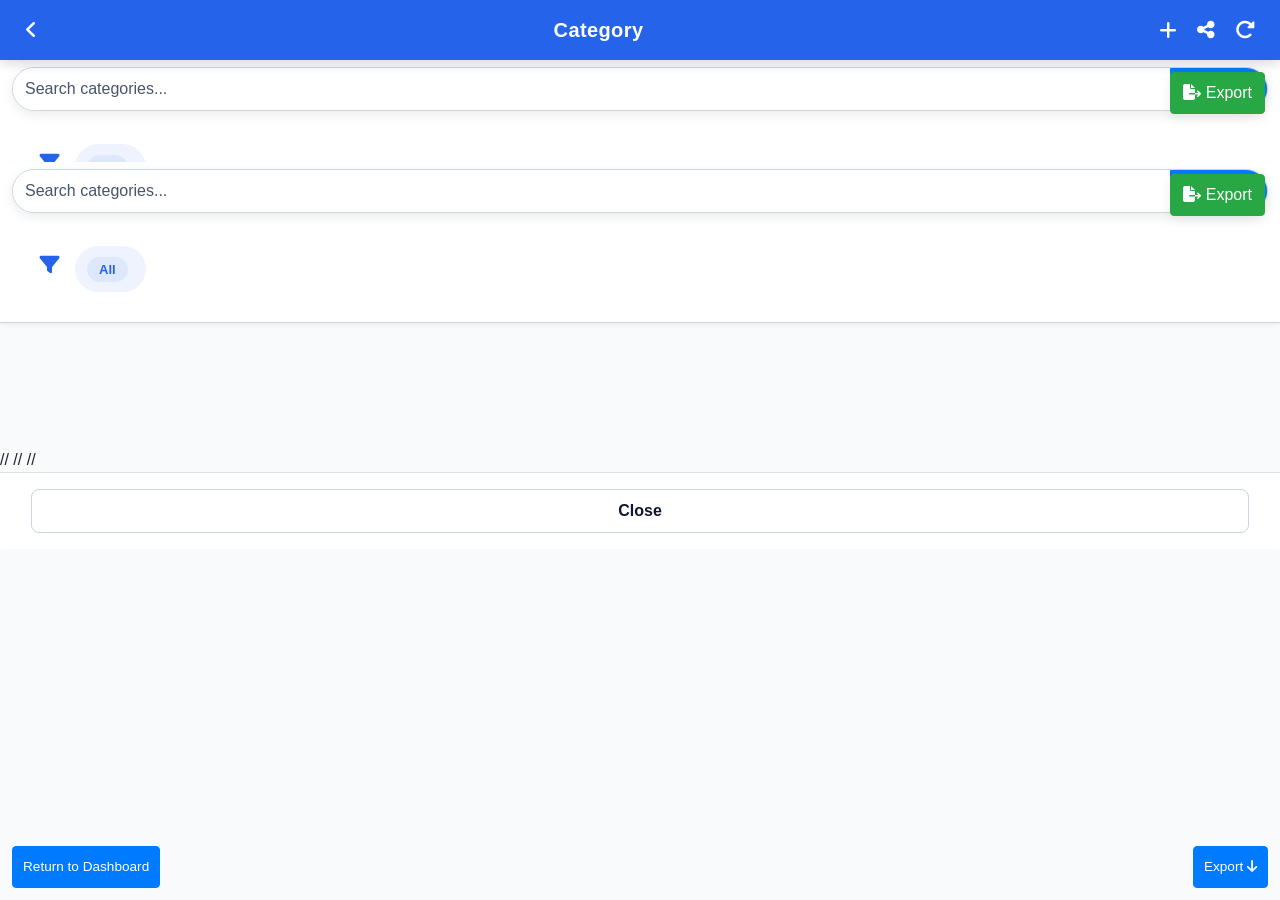
==== commit af78c8e3: "Initial commit" ====
--- a/html/categoryList.html
+++ b/html/categoryList.html
@@ -96,8 +96,8 @@
      changed. -->
 
 <button id="btnDashboard" class="btn btn-primary"
-    style="position:fixed; left:16px; bottom:16px; z-index:950;">
-    Dashboard
+    style="position:fixed; left:12px; bottom:calc(12px + env(safe-area-inset-bottom)); z-index:950; font-size: 0.85rem; padding: 6px 10px;">
+    Return to Dashboard
 </button>
 
 
@@ -148,8 +148,9 @@
 	     and this control can never fall back to opening Dashboard
 	     or any other page.
 	     ========================================================== -->
-	<button type="button" id="btn_float_next_page" class="col-xl-auto float-button" title="Next Page" aria-label="Next Page">
-		<i class="fa fa-arrow-down" style="padding-top: 22px;"></i>
+	<button type="button" id="btn_float_next_page" class="btn btn-primary" title="Next Page" aria-label="Next Page" 
+		style="position:fixed; right:12px; bottom:calc(12px + env(safe-area-inset-bottom)); z-index:950; border-radius:4px; font-size: 0.85rem; padding: 6px 10px;">
+		Export <i class="fa fa-arrow-down"></i>
 	</button>
 
 	<!-- -------------------------------------------------------------------------------------------------------------------------- -->
--- a/addedFiles/common/common.css
+++ b/addedFiles/common/common.css
@@ -111,38 +111,36 @@
     height:auto;
 }
 
-
-/*==========================================================
-    ROOT VARIABLES (Doc 1 theme values - Light theme)
+/*==========================================================
+    ROOT VARIABLES (Enhanced Light Theme)
 ==========================================================*/
 
 :root,
 html[data-theme="light"]
 {
-    /* Brand & Primary Colors */
-    --app-theme-color: #1E40AF;
-    --app-theme-dark: #1E3A8A;
-    --app-accent: #2563EB;
+    /* Brand & Primary Colors - Rich Royal Blue */
+    --app-theme-color: #2563EB;
+    --app-theme-dark: #1D4ED8;
+    --app-accent: #3B82F6;
 
     /* Font */
-    --app-font-family:
-        "Poppins", Arial, Helvetica, sans-serif;
+    --app-font-family: "Poppins", Arial, Helvetica, sans-serif;
 
     /* Backgrounds */
-    --app-bg-color: #F4F7FC;
+    --app-bg-color: #F8FAFC;
     --app-card-bg: #FFFFFF;
     --app-modal-bg: #FFFFFF;
 
     /* High-Contrast Text */
-    --app-text-color: #1F2937;
-    --app-text-light: #4B5563;
-    --app-heading: #111827;
+    --app-text-color: #0F172A;
+    --app-text-light: #475569;
+    --app-heading: #0F172A;
 
     /* Borders & Status Colors */
-    --app-border: #E5E7EB;
-    --app-success: #16A34A;
-    --app-danger: #DC2626;
-    --app-warning: #D97706;
+    --app-border: #CBD5E1;
+    --app-success: #10B981;
+    --app-danger: #EF4444;
+    --app-warning: #F59E0B;
 
     /* Radii & Transitions */
     --app-radius: 16px;
@@ -154,8 +152,8 @@
     --app-transition-speed: .25s;
 
     /* Shadows */
-    --shadow-small: 0 2px 8px rgba(0,0,0,.08);
-    --shadow-medium: 0 6px 18px rgba(0,0,0,.12);
+    --shadow-small: 0 4px 12px rgba(15, 23, 42, 0.08);
+    --shadow-medium: 0 8px 24px rgba(15, 23, 42, 0.14);
 
     /* Aliases */
     --color-page-background: var(--app-bg-color);
@@ -169,14 +167,14 @@
 }
 
 /*==========================================================
-    DARK MODE (Doc 1 theme values)
+    DARK MODE (Vibrant Slate & Electric Blue)
 ==========================================================*/
 
 html[data-theme="dark"]
 {
-    --app-theme-color: #2563EB;
-    --app-theme-dark: #1D4ED8;
-    --app-accent: #3B82F6;
+    --app-theme-color: #3B82F6;
+    --app-theme-dark: #2563EB;
+    --app-accent: #60A5FA;
 
     --app-bg-color: #0F172A;
     --app-card-bg: #1E293B;
@@ -187,20 +185,19 @@
     --app-heading: #FFFFFF;
 
     --app-border: #334155;
-    --app-success: #22C55E;
-    --app-danger: #EF4444;
-    --app-warning: #F59E0B;
+    --app-success: #34D399;
+    --app-danger: #F87171;
+    --app-warning: #FBBF24;
 
     --color-page-background: var(--app-bg-color);
     --color-surface: var(--app-card-bg);
     --color-border: var(--app-border);
     --color-text-primary: var(--app-heading);
     --color-text-secondary: var(--app-text-light);
-    --color-sidebar-background: #0F172A;
+    --color-sidebar-background: #020617;
     --color-sidebar-text: #F8FAFC;
     --color-sidebar-hover: #1E293B;
 }
-
 
 /*==========================================================
     DENSITY (Comfortable / Compact)
@@ -2771,10 +2768,9 @@
     border-color: var(--app-border) !important;
     color: var(--app-text-color) !important;
 }
-
-/* ==========================================================
-   SKY THEME (LIGHT & DARK COMBOS)
-   ========================================================== */
+/*==========================================================
+    SKY THEME (Vibrant Ocean & Cyan)
+==========================================================*/
 
 html[data-theme="sky-light"] {
     --app-theme-color: #0284C7;
@@ -2785,23 +2781,23 @@
     --app-card-bg: #FFFFFF;
     --app-modal-bg: #FFFFFF;
 
-    --app-text-color: #0F172A;
-    --app-text-light: #475569;
-    --app-heading: #0369A1;
+    --app-text-color: #0C4A6E;
+    --app-text-light: #0369A1;
+    --app-heading: #0C4A6E;
 
     --app-border: #BAE6FD;
-    --app-success: #16A34A;
-    --app-danger: #DC2626;
-    --app-warning: #D97706;
+    --app-success: #10B981;
+    --app-danger: #EF4444;
+    --app-warning: #F59E0B;
 
     --color-page-background: var(--app-bg-color);
     --color-surface: var(--app-card-bg);
     --color-border: var(--app-border);
     --color-text-primary: var(--app-heading);
     --color-text-secondary: var(--app-text-light);
-    --color-sidebar-background: #0C4A6E;
+    --color-sidebar-background: #0284C7;
     --color-sidebar-text: #FFFFFF;
-    --color-sidebar-hover: #075985;
+    --color-sidebar-hover: #0369A1;
 }
 
 html[data-theme="sky-dark"] {
@@ -2809,32 +2805,31 @@
     --app-theme-dark: #0284C7;
     --app-accent: #7DD3FC;
 
-    --app-bg-color: #0B132B;
-    --app-card-bg: #1C2541;
-    --app-modal-bg: #1C2541;
+    --app-bg-color: #082F49;
+    --app-card-bg: #0C4A6E;
+    --app-modal-bg: #0C4A6E;
 
     --app-text-color: #F0F9FF;
-    --app-text-light: #94A3B8;
-    --app-heading: #38BDF8;
-
-    --app-border: #1E293B;
-    --app-success: #22C55E;
-    --app-danger: #EF4444;
-    --app-warning: #F59E0B;
+    --app-text-light: #BAE6FD;
+    --app-heading: #FFFFFF;
+
+    --app-border: #134E4A;
+    --app-success: #34D399;
+    --app-danger: #F87171;
+    --app-warning: #FBBF24;
 
     --color-page-background: var(--app-bg-color);
     --color-surface: var(--app-card-bg);
     --color-border: var(--app-border);
     --color-text-primary: var(--app-heading);
     --color-text-secondary: var(--app-text-light);
-    --color-sidebar-background: #050B1A;
+    --color-sidebar-background: #032030;
     --color-sidebar-text: #F0F9FF;
-    --color-sidebar-hover: #1C2541;
-}
-
-/* ==========================================================
-   DESERT THEME (LIGHT & DARK COMBOS)
-   ========================================================== */
+    --color-sidebar-hover: #0C4A6E;
+}
+/*==========================================================
+    DESERT THEME (Warm Amber & Espresso)
+==========================================================*/
 
 html[data-theme="desert-light"] {
     --app-theme-color: #D97706;
@@ -2845,13 +2840,13 @@
     --app-card-bg: #FFFFFF;
     --app-modal-bg: #FFFFFF;
 
-    --app-text-color: #292524;
-    --app-text-light: #78716C;
-    --app-heading: #78350F;
+    --app-text-color: #451A03;
+    --app-text-light: #78350F;
+    --app-heading: #451A03;
 
     --app-border: #FDE68A;
-    --app-success: #16A34A;
-    --app-danger: #DC2626;
+    --app-success: #10B981;
+    --app-danger: #EF4444;
     --app-warning: #D97706;
 
     --color-page-background: var(--app-bg-color);
@@ -2859,9 +2854,9 @@
     --color-border: var(--app-border);
     --color-text-primary: var(--app-heading);
     --color-text-secondary: var(--app-text-light);
-    --color-sidebar-background: #451A03;
+    --color-sidebar-background: #D97706;
     --color-sidebar-text: #FFFFFF;
-    --color-sidebar-hover: #78350F;
+    --color-sidebar-hover: #B45309;
 }
 
 html[data-theme="desert-dark"] {
@@ -2874,13 +2869,13 @@
     --app-modal-bg: #292524;
 
     --app-text-color: #FAFAF9;
-    --app-text-light: #A8A29E;
-    --app-heading: #F59E0B;
+    --app-text-light: #D6D3D1;
+    --app-heading: #FFFFFF;
 
     --app-border: #44403C;
-    --app-success: #22C55E;
-    --app-danger: #EF4444;
-    --app-warning: #F59E0B;
+    --app-success: #34D399;
+    --app-danger: #F87171;
+    --app-warning: #FBBF24;
 
     --color-page-background: var(--app-bg-color);
     --color-surface: var(--app-card-bg);
@@ -2891,15 +2886,14 @@
     --color-sidebar-text: #FAFAF9;
     --color-sidebar-hover: #292524;
 }
-
-/* ==========================================================
-   MONOCHROME THEME (BALANCED LIGHT & DARK COMBINATION)
-   ========================================================== */
+/*==========================================================
+    MONOCHROME THEME (High Contrast Obsidian & Charcoal)
+==========================================================*/
 
 html[data-theme="monochrome"] {
-    --app-theme-color: #09090B;
-    --app-theme-dark: #18181B;
-    --app-accent: #3F3F46;
+    --app-theme-color: #18181B;
+    --app-theme-dark: #09090B;
+    --app-accent: #52525B;
 
     --app-bg-color: #F4F4F5;
     --app-card-bg: #FFFFFF;
@@ -2909,7 +2903,7 @@
     --app-text-light: #52525B;
     --app-heading: #09090B;
 
-    --app-border: #D4D4D8;
+    --app-border: #E4E4E7;
     --app-success: #16A34A;
     --app-danger: #DC2626;
     --app-warning: #D97706;
@@ -2919,7 +2913,7 @@
     --color-border: var(--app-border);
     --color-text-primary: var(--app-heading);
     --color-text-secondary: var(--app-text-light);
-    --color-sidebar-background: #000000;
+    --color-sidebar-background: #18181B;
     --color-sidebar-text: #FFFFFF;
     --color-sidebar-hover: #27272A;
 }
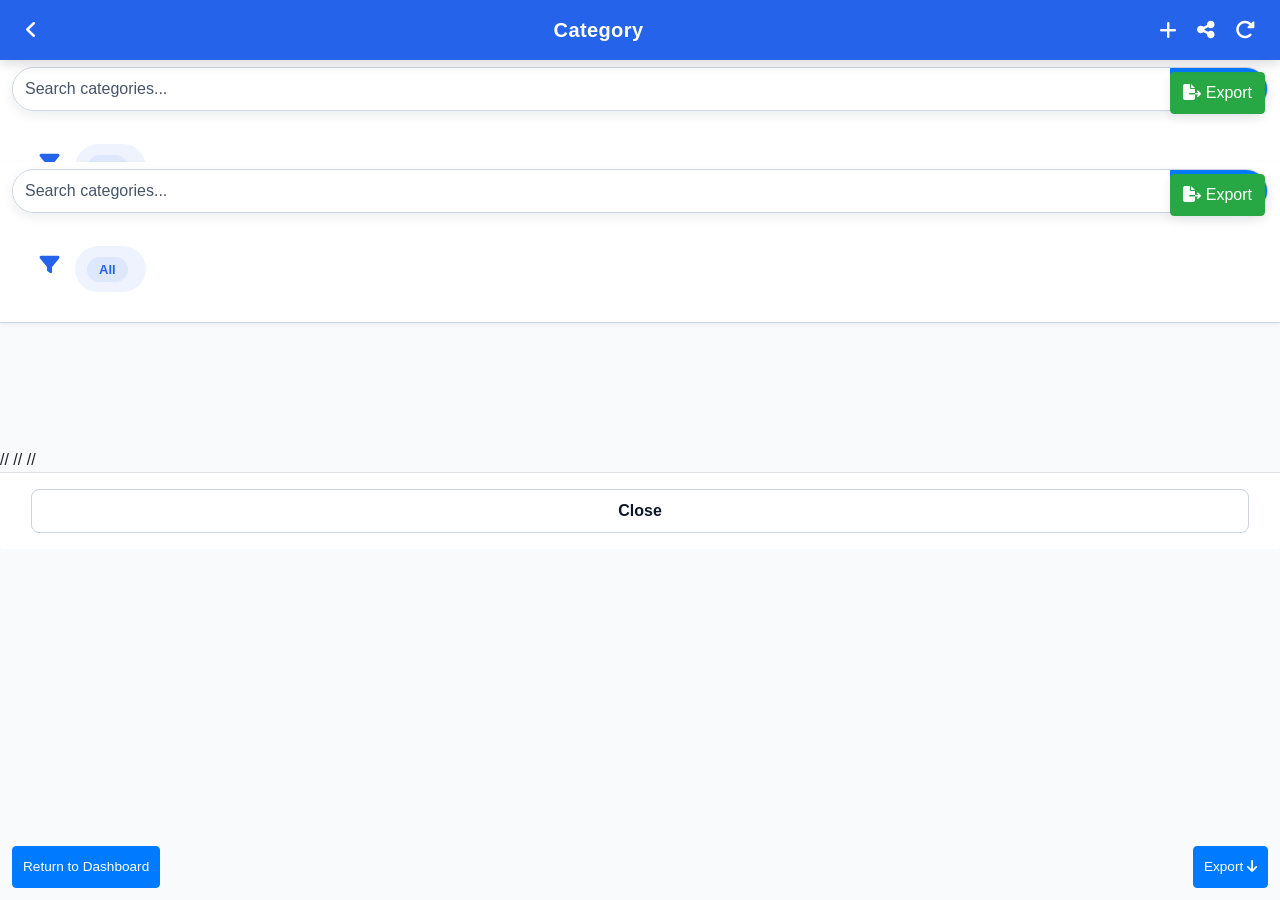
==== commit 36784f01: "Initial commit" ====
--- a/html/categoryList.html
+++ b/html/categoryList.html
@@ -424,6 +424,7 @@
 
 <script src="../addedFiles/common/register-sw.js"></script>
 
+<script src="../js/application/min/Category.script.min.js"></script>
 <script src="../js/application/Category.script.js"></script>
 
 <script src="../addedFiles/js/LegacyCompatShim.js"></script>
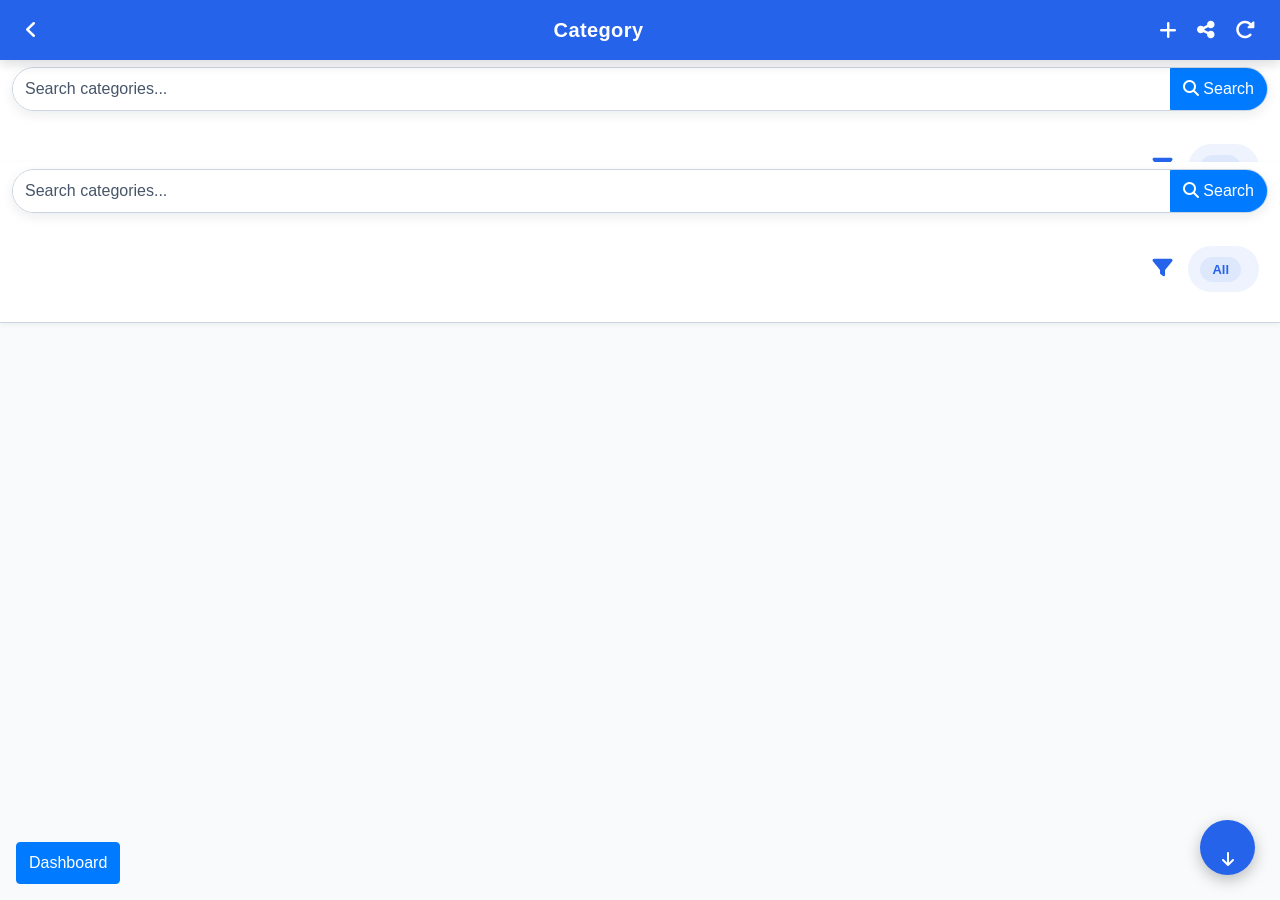
==== commit 540c254a: "Initial commit" ====
--- a/html/categoryList.html
+++ b/html/categoryList.html
@@ -96,8 +96,8 @@
      changed. -->
 
 <button id="btnDashboard" class="btn btn-primary"
-    style="position:fixed; left:12px; bottom:calc(12px + env(safe-area-inset-bottom)); z-index:950; font-size: 0.85rem; padding: 6px 10px;">
-    Return to Dashboard
+    style="position:fixed; left:16px; bottom:16px; z-index:950;">
+    Dashboard
 </button>
 
 
@@ -148,9 +148,8 @@
 	     and this control can never fall back to opening Dashboard
 	     or any other page.
 	     ========================================================== -->
-	<button type="button" id="btn_float_next_page" class="btn btn-primary" title="Next Page" aria-label="Next Page" 
-		style="position:fixed; right:12px; bottom:calc(12px + env(safe-area-inset-bottom)); z-index:950; border-radius:4px; font-size: 0.85rem; padding: 6px 10px;">
-		Export <i class="fa fa-arrow-down"></i>
+	<button type="button" id="btn_float_next_page" class="col-xl-auto float-button" title="Next Page" aria-label="Next Page">
+		<i class="fa fa-arrow-down" style="padding-top: 22px;"></i>
 	</button>
 
 	<!-- -------------------------------------------------------------------------------------------------------------------------- -->
@@ -342,18 +341,6 @@
 							<span class="info-card-value" id="lbl_description"></span>
 						</span>
 					</div>
-//<p id="category_institution_id" style="font-weight: 500;"> <span>
-													<span style="font-weight: 800;">Institution: </span> <span id="lbl_institution_id"></span> </span> </p>
-
-									//		</div>
-								//		</div>
-								//	</div>
-									<!-- /Body -->
-							//	</div>
-						//	</div>
-						//	<!-- /Data -->
-					//	</div>
-					//</div>  
 
 				</div>
 			</div>
@@ -424,7 +411,6 @@
 
 <script src="../addedFiles/common/register-sw.js"></script>
 
-<script src="../js/application/min/Category.script.min.js"></script>
 <script src="../js/application/Category.script.js"></script>
 
 <script src="../addedFiles/js/LegacyCompatShim.js"></script>
--- a/addedFiles/common/common.css
+++ b/addedFiles/common/common.css
@@ -4,14 +4,14 @@
 
    Shared stylesheet used by:
 
-   • Login
-   • Dashboard
-   • Student
-   • Category
-   • Section
-   • Result
-   • Settings
-   • Profile
+   â€¢ Login
+   â€¢ Dashboard
+   â€¢ Student
+   â€¢ Category
+   â€¢ Section
+   â€¢ Result
+   â€¢ Settings
+   â€¢ Profile
 
    ----------------------------------------------------------
 
@@ -25,15 +25,15 @@
 
    Design Goals
 
-   • Beginner friendly
-   • Proper comments
-   • Maintainable
-   • Responsive
-   • No duplicated CSS
-   • Hungarian notation compatible
-   • Does NOT change application architecture
-   • Works with Bootstrap
-   • Works with existing HTML
+   â€¢ Beginner friendly
+   â€¢ Proper comments
+   â€¢ Maintainable
+   â€¢ Responsive
+   â€¢ No duplicated CSS
+   â€¢ Hungarian notation compatible
+   â€¢ Does NOT change application architecture
+   â€¢ Works with Bootstrap
+   â€¢ Works with existing HTML
 
 ==========================================================*/
 
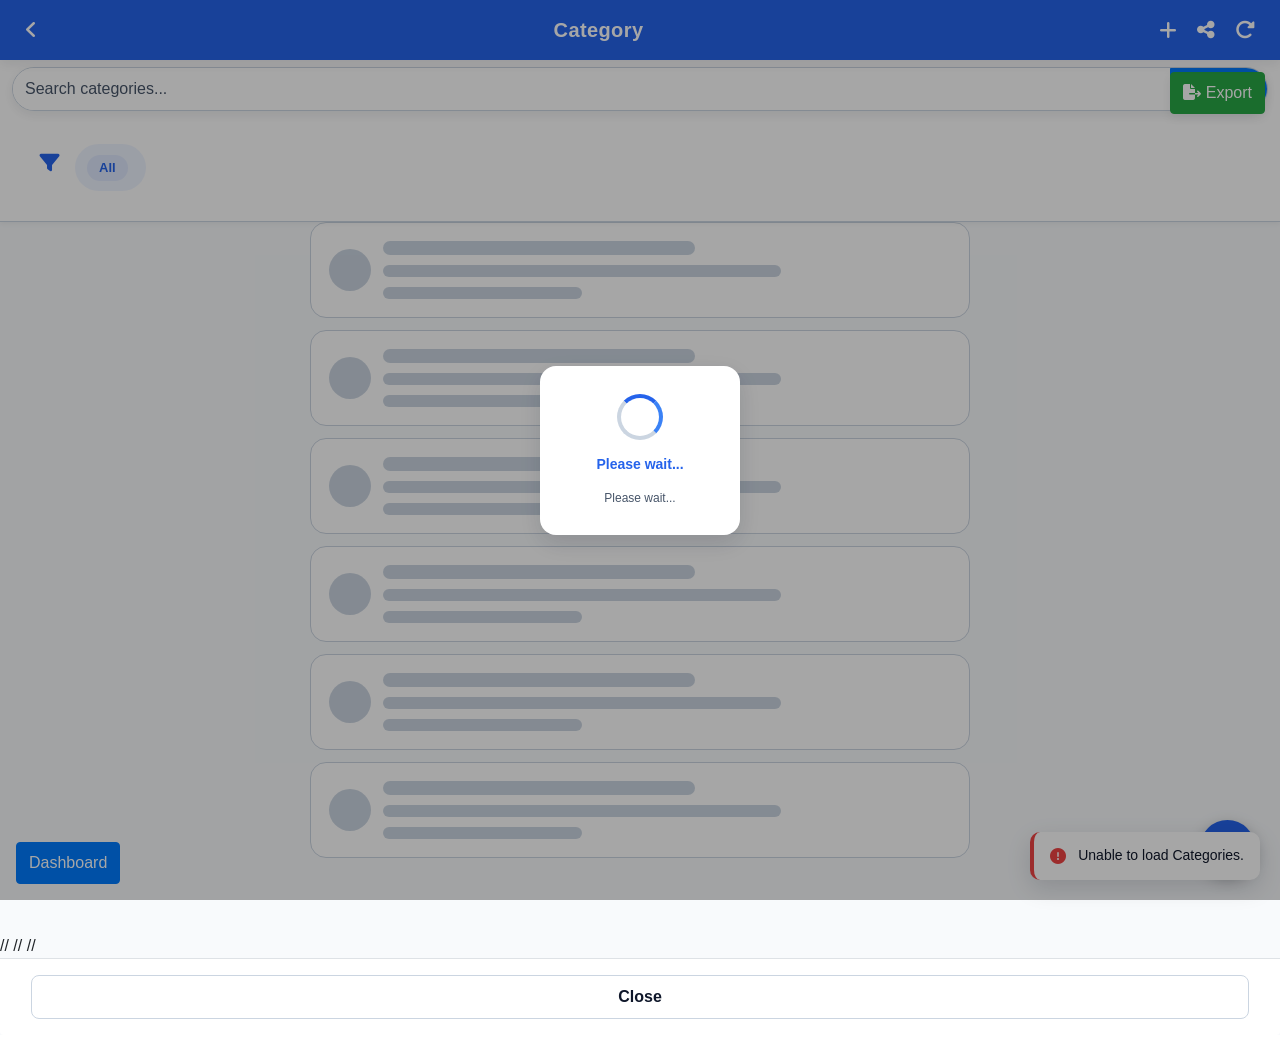
==== commit 129ce9ae: "Initial commit" ====
--- a/html/categoryList.html
+++ b/html/categoryList.html
@@ -341,6 +341,18 @@
 							<span class="info-card-value" id="lbl_description"></span>
 						</span>
 					</div>
+//<p id="category_institution_id" style="font-weight: 500;"> <span>
+													<span style="font-weight: 800;">Institution: </span> <span id="lbl_institution_id"></span> </span> </p>
+
+									//		</div>
+								//		</div>
+								//	</div>
+									<!-- /Body -->
+							//	</div>
+						//	</div>
+						//	<!-- /Data -->
+					//	</div>
+					//</div>  
 
 				</div>
 			</div>
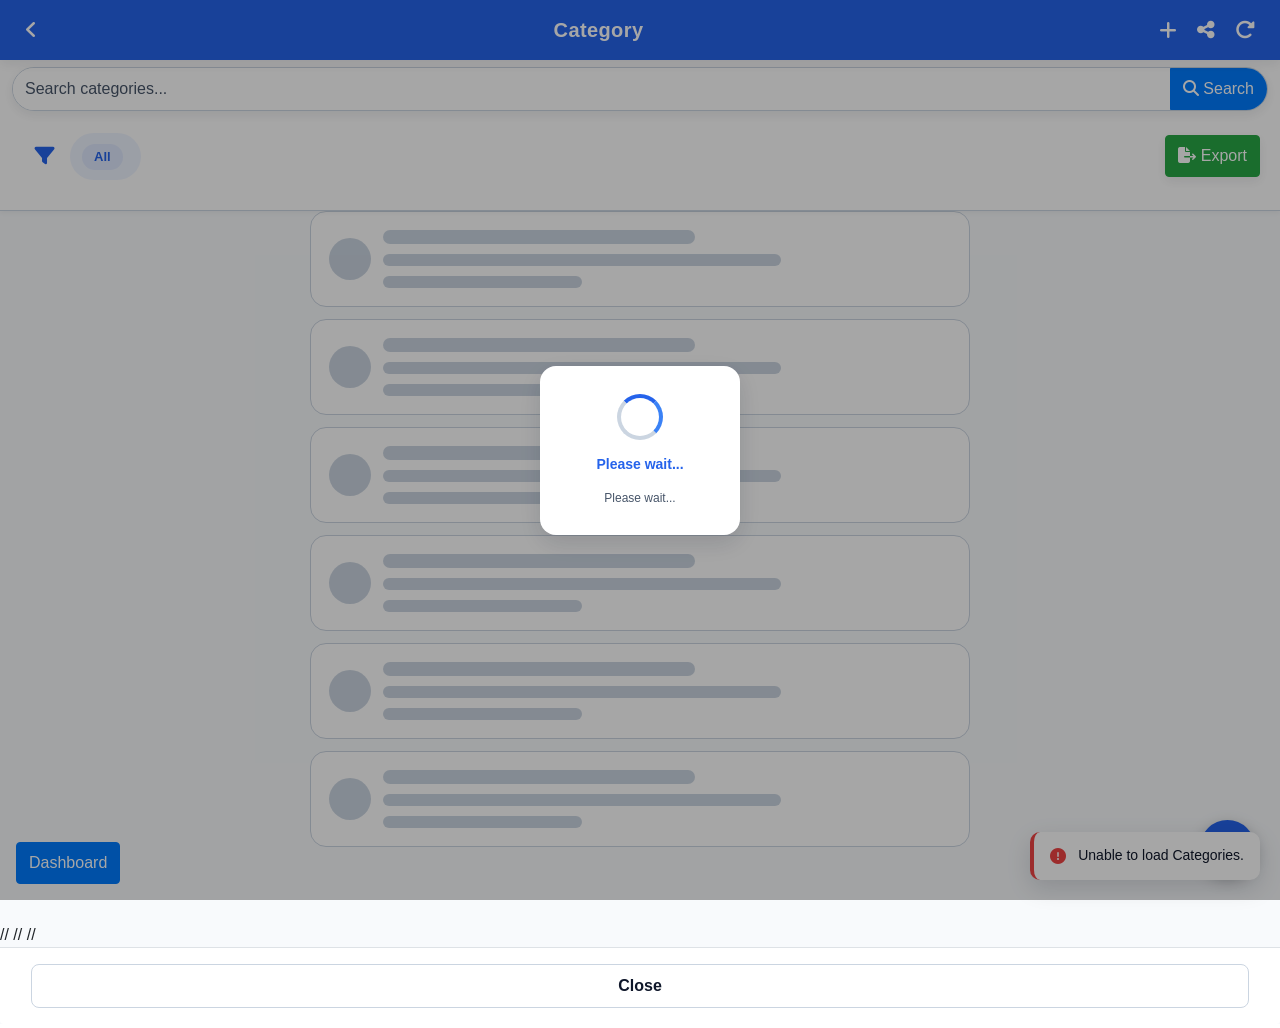
==== commit 8c130494: "Initial commit" ====
--- a/html/categoryList.html
+++ b/html/categoryList.html
@@ -148,8 +148,8 @@
 	     and this control can never fall back to opening Dashboard
 	     or any other page.
 	     ========================================================== -->
-	<button type="button" id="btn_float_next_page" class="col-xl-auto float-button" title="Next Page" aria-label="Next Page">
-		<i class="fa fa-arrow-down" style="padding-top: 22px;"></i>
+	<button type="button" id="btn_float_next_page" class="float-button" title="Next Page" aria-label="Next Page">
+		<i class="fa fa-arrow-down"></i>
 	</button>
 
 	<!-- -------------------------------------------------------------------------------------------------------------------------- -->
--- a/addedFiles/common/common.css
+++ b/addedFiles/common/common.css
@@ -766,15 +766,59 @@
     z-index:999;
 }
 
+/* ==========================================================
+   FIX - Export button ignored its HTML position
+   ----------------------------------------------------------
+   #btn_export previously had position:absolute; top:12px;
+   right:15px on it. Since .page-container (its nearest
+   positioned ancestor) is fixed/sticky, that rule pinned the
+   button to the top-right corner of the search bar container
+   NO MATTER where it sat in the HTML - so moving the button's
+   markup down to the filter/records row never had any visual
+   effect; it kept rendering beside the search bar. Replaced
+   with a plain, non-positioned rule plus a shared .list-toolbar
+   flex layout (used identically by Student/Category/Section/
+   Result List) that puts filter/records on the left and Export
+   on the far right via justify-content:space-between. No IDs
+   changed, so no click handlers were affected.
+   ========================================================== */
+
+.list-toolbar
+{
+    display:flex;
+
+    align-items:center;
+
+    justify-content:space-between;
+
+    flex-wrap:wrap;
+
+    width:100%;
+
+    margin-top:3px;
+
+    padding-bottom:10px;
+}
+
+.list-toolbar-left
+{
+    display:flex;
+
+    align-items:center;
+
+    flex-wrap:wrap;
+}
+
+.list-toolbar-right
+{
+    margin-left:auto;
+
+    flex:none;
+}
+
 #btn_export
 {
-    position:absolute;
-
-    top:12px;
-
-    right:15px;
-
-    z-index:2;
+    position:static;
 }
 
 .input-group
@@ -2714,6 +2758,29 @@
     height: 100vh !important;
 }
 
+/* BUG FIX (Result List "page behind is still scrollable" glitch):
+   .list-container (the Student/Category/Section/Result list) has
+   its own independent overflow-y:auto further down in this file,
+   so it keeps scrolling underneath any open modal even though
+   Bootstrap already locks <body> scroll via the "modal-open" class
+   it adds/removes automatically. No JS change needed - just stop
+   this inner scroll container from scrolling while that class is
+   present. */
+body.modal-open .list-container {
+    overflow: hidden !important;
+}
+
+/* BUG FIX (Result List "Select an Option" menu not fitting on
+   screen): these two menus had no height limit of their own, so on
+   a short viewport they could render taller than the visible area
+   with no way to reach the rest of the list. Capping the body and
+   letting it scroll internally keeps every option reachable no
+   matter the screen height. */
+#modal_single_select .modal-body,
+#modal_multiselect .modal-body {
+    max-height: calc(100vh - 160px);
+    overflow-y: auto;
+}
 
 /* ==========================================================
    HIGH-CONTRAST & VISIBILITY OVERRIDES
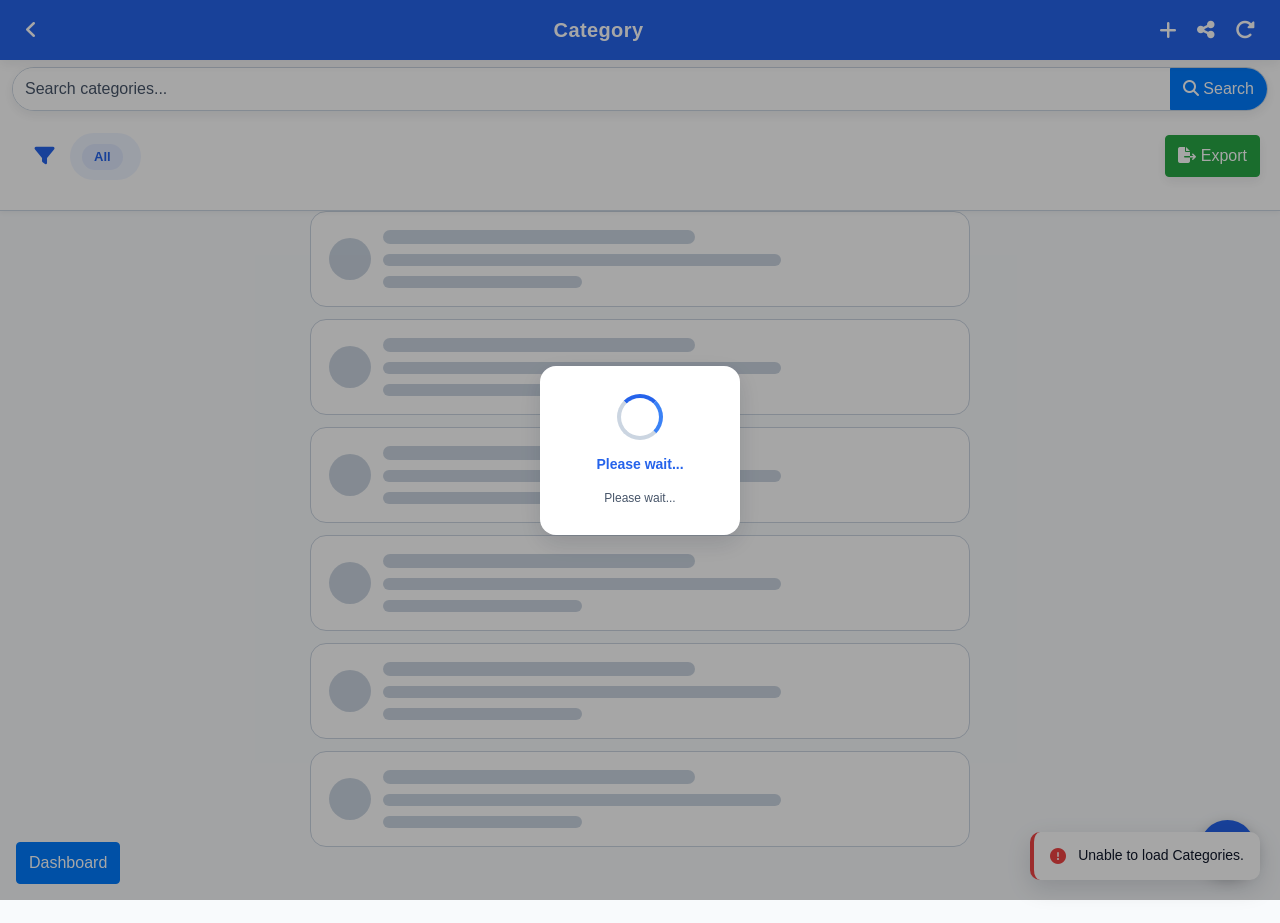
==== commit 977fb8d7: "Initial commit" ====
--- a/html/categoryList.html
+++ b/html/categoryList.html
@@ -123,8 +123,24 @@
 	<!-- -------------------------------------------------------------------------------------------------------------------------- -->
 
 
+	<!-- ==========================================================
+	     ROUND 3 FIX - stray "Dashboard | Close" bar at bottom
+	     ----------------------------------------------------------
+	     aria-hidden="true" only hides this button from screen
+	     readers - it does NOT hide it visually, and this button
+	     sits directly in the page's normal document flow (it is
+	     not inside any modal-content). With no display:none/hidden
+	     attribute, it rendered as a small clickable "x" right after
+	     the list, next to the fixed Dashboard button, which is what
+	     showed up as an unexplained bar at the bottom of the page.
+	     Added an explicit style="display:none;" so it is actually
+	     hidden, exactly as its own comment always said it should
+	     be. Nothing in Category.script.js/CategoryHTML.script.js
+	     calls .click() on this element, so hiding it removes no
+	     functionality.
+	     ========================================================== -->
 	<!-- Hidden Close Button to programmitically close the modals -->
-	<button type="button" class="close" data-dismiss="modal" aria-label="Close" aria-hidden="true"></button>
+	<button type="button" class="close" data-dismiss="modal" aria-label="Close" aria-hidden="true" style="display:none;"></button>
 	<!-- Hidden Close Button to programmitically close the modals -->
 
 	<!-- -------------------------------------------------------------------------------------------------------------------------- -->
@@ -319,21 +335,11 @@
 						</span>
 					</div>
 
-					<!-- --------------------------------------------------
-					     WHY: Category.gs's getCategoryById response only
-					     ever included categoryId/categoryName/organization/
-					     description - no createdDate/lastUpdated field
-					     exists on the Sheet, so a "Created Date" / "Last
-					     Updated" row here would have nothing real to show
-					     and would have to be hardcoded/fabricated, which
-					     the brief explicitly says not to do.
-					     WHAT: Description IS part of the real backend
-					     response but was never wired up on this page at
-					     all (Category.script.js's INDEX/FORM_FIELD_INFO
-					     had no entry for it) - added it here instead,
-					     since it's actual backend data rather than a
-					     fabricated field.
-					     -------------------------------------------------- -->
+					<!-- WHY: Category.gs's getCategoryById response only ever included
+					     categoryId/categoryName/organization/description - no
+					     createdDate/lastUpdated field exists on the Sheet, so those
+					     rows would have nothing real to show. Description IS part of
+					     the real backend response, so it is wired up here instead. -->
 					<div class="info-card-row" id="category_description">
 						<span class="info-card-icon"><i class="fa-solid fa-align-left"></i></span>
 						<span class="info-card-text">
@@ -341,18 +347,6 @@
 							<span class="info-card-value" id="lbl_description"></span>
 						</span>
 					</div>
-//<p id="category_institution_id" style="font-weight: 500;"> <span>
-													<span style="font-weight: 800;">Institution: </span> <span id="lbl_institution_id"></span> </span> </p>
-
-									//		</div>
-								//		</div>
-								//	</div>
-									<!-- /Body -->
-							//	</div>
-						//	</div>
-						//	<!-- /Data -->
-					//	</div>
-					//</div>  
 
 				</div>
 			</div>
